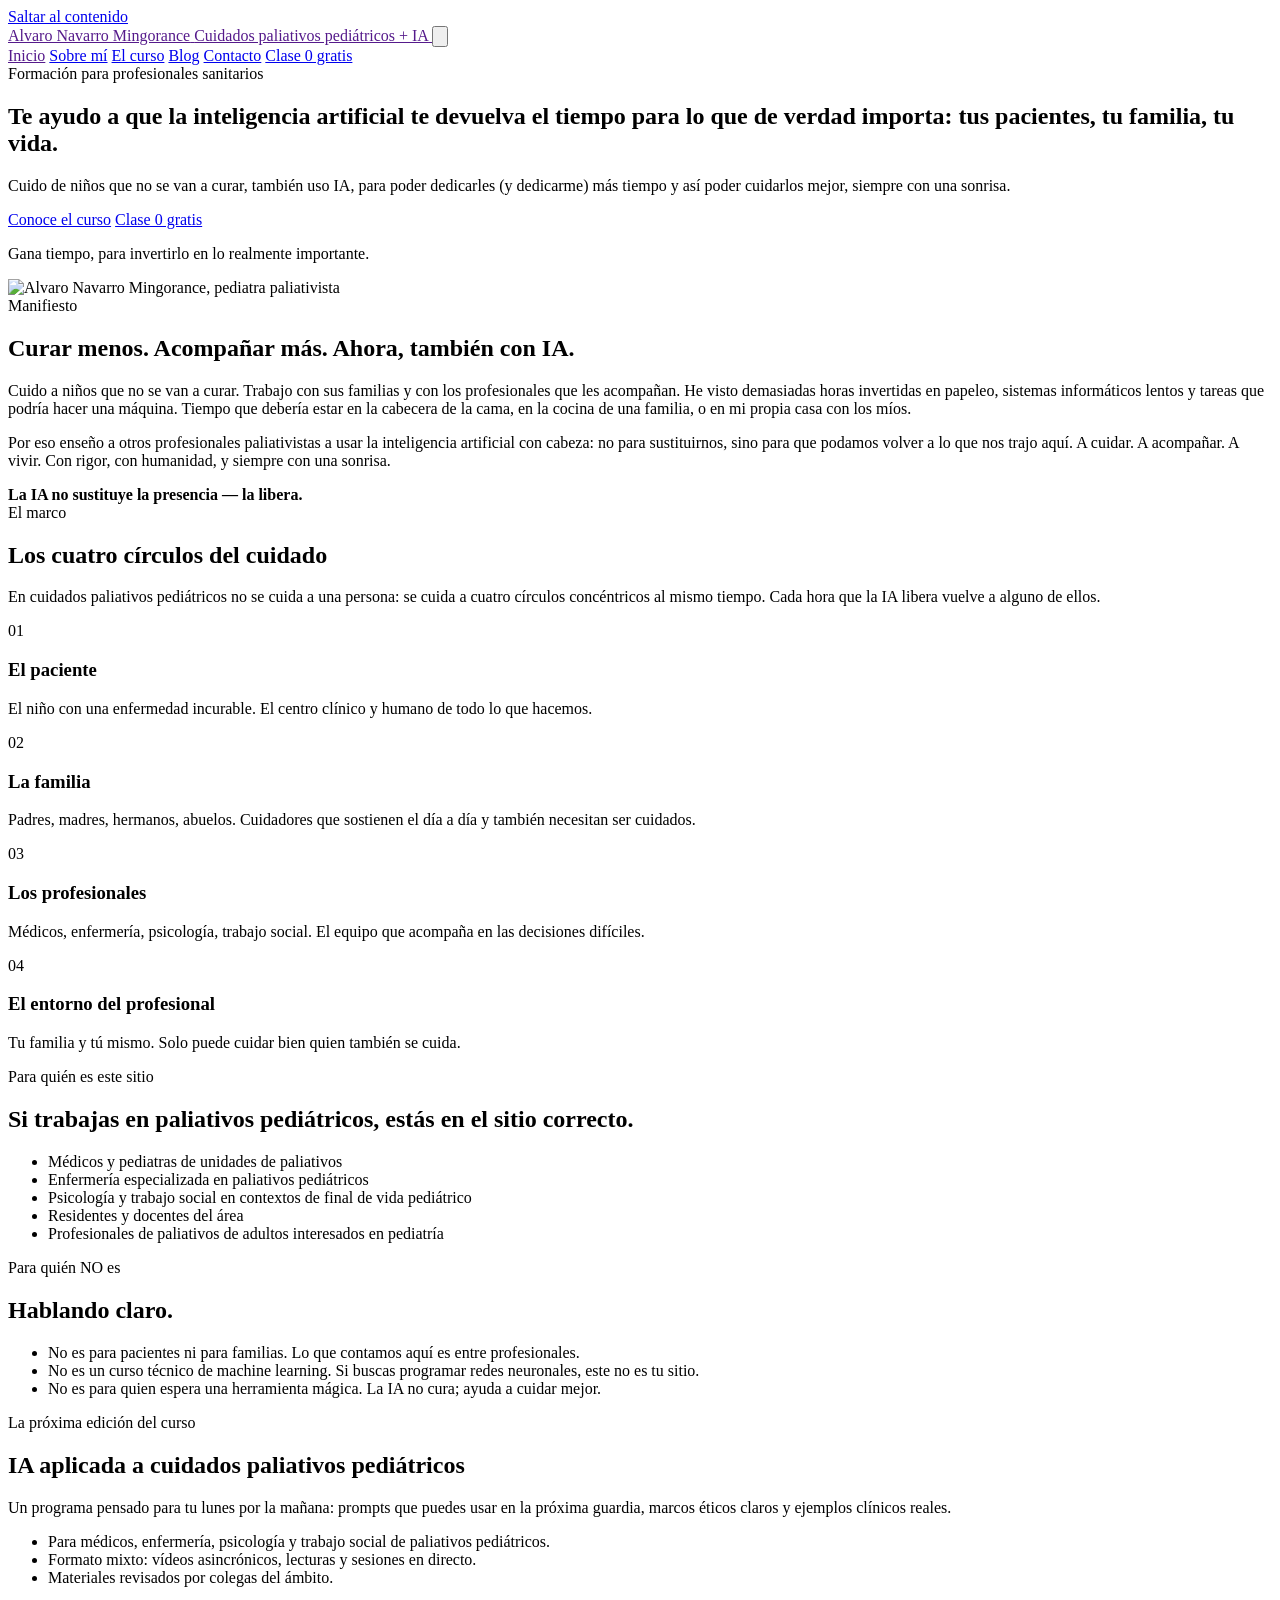
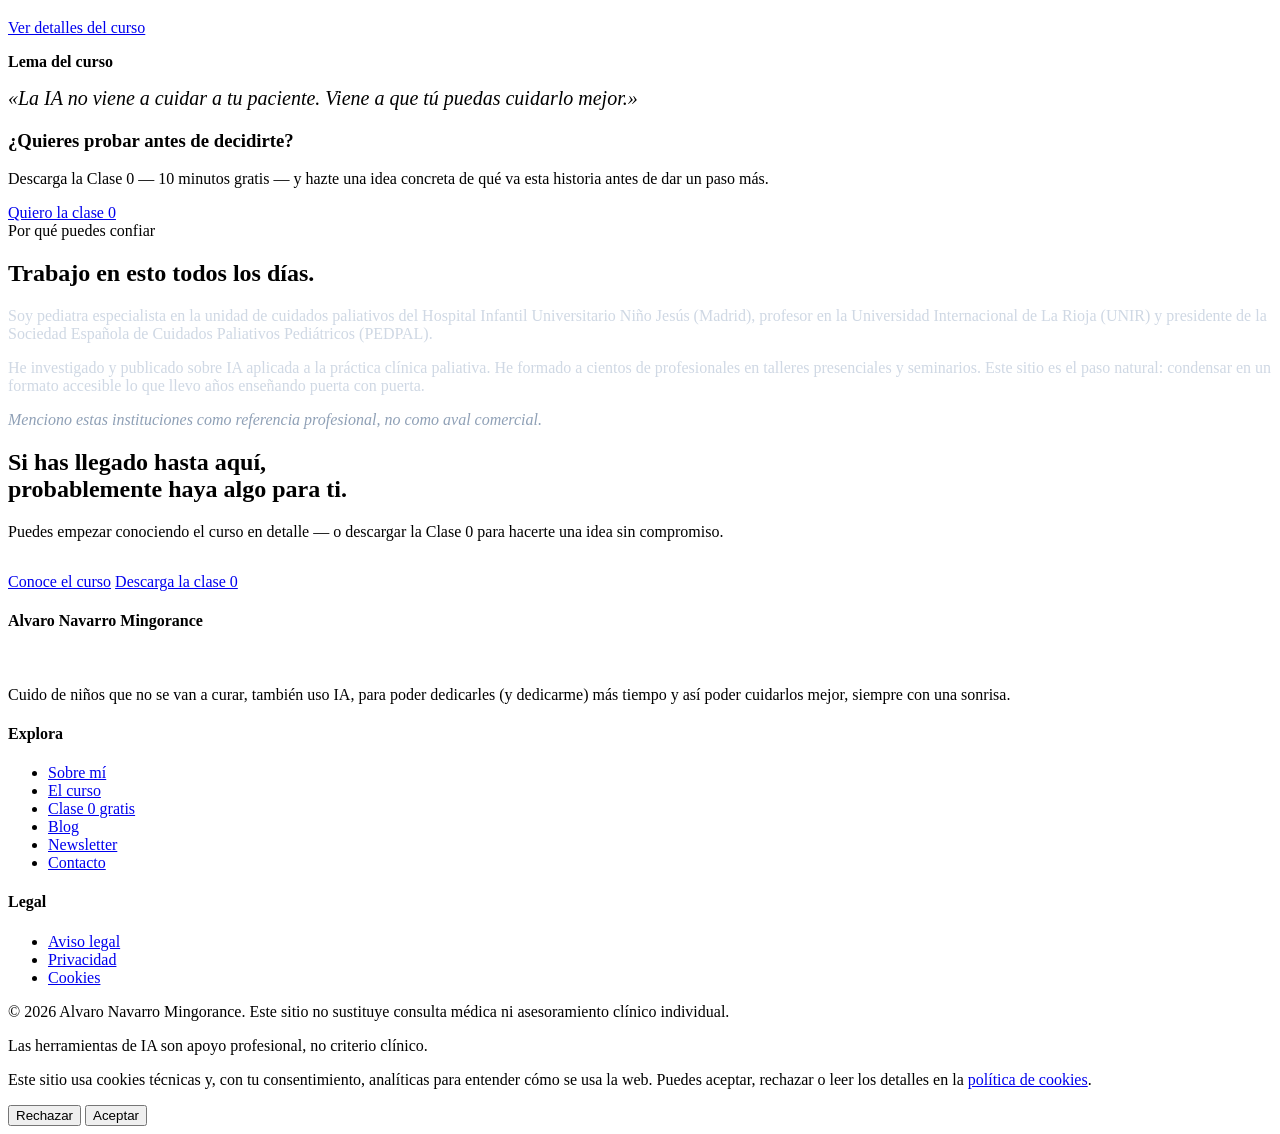
==== index.html @ 29ce5a39 "fix: justify text and align icon-list in methodology section" ====
<!DOCTYPE html>
<html lang="es">
<head>
  <meta charset="UTF-8">
  <base href="/alvaronavarromingorance/">
  <meta name="viewport" content="width=device-width, initial-scale=1">
  <meta name="description" content="Formación en inteligencia artificial para profesionales de cuidados paliativos pediátricos. Alvaro Navarro Mingorance — pediatra paliativista.">
  <meta name="author" content="Alvaro Navarro Mingorance">
  <meta name="robots" content="index, follow">
  <title>Alvaro Navarro Mingorance — IA en cuidados paliativos pediátricos</title>

  <!-- Open Graph -->
  <meta property="og:type" content="website">
  <meta property="og:locale" content="es_ES">
  <meta property="og:title" content="Alvaro Navarro Mingorance — IA en cuidados paliativos pediátricos">
  <meta property="og:description" content="Te ayudo a que la IA te devuelva el tiempo para lo que de verdad importa: tus pacientes, tu familia, tu vida.">
  <meta property="og:url" content="https://alvaronavarromingorance.com/">
  <meta property="og:image" content="https://alvaronavarromingorance.com/assets/img/alvaro.png">
  <meta name="twitter:card" content="summary_large_image">

  <link rel="preconnect" href="https://fonts.googleapis.com">
  <link rel="preconnect" href="https://fonts.gstatic.com" crossorigin>
  <link rel="stylesheet" href="https://fonts.googleapis.com/css2?family=Inter:wght@400;500;600;700;800&display=swap">
  <link rel="stylesheet" href="assets/css/main.css">
  <link rel="icon" type="image/png" href="assets/img/alvaro.png">

  <!-- JSON-LD Person -->
  <script type="application/ld+json">
  {
    "@context": "https://schema.org",
    "@type": "Person",
    "name": "Alvaro Navarro Mingorance",
    "jobTitle": "Pediatra especialista en cuidados paliativos pediátricos",
    "url": "https://alvaronavarromingorance.com/",
    "image": "https://alvaronavarromingorance.com/assets/img/alvaro.png",
    "description": "Pediatra paliativista, docente y divulgador sobre inteligencia artificial aplicada a cuidados paliativos pediátricos.",
    "sameAs": []
  }
  </script>
</head>
<body>

<!-- HEADER -->
<header class="site-header">
  <a class="skip-link" href="#main">Saltar al contenido</a>
  <div class="container">
    <a href="" class="brand" aria-label="Ir a la portada">
      <span class="brand-name">Alvaro Navarro Mingorance</span>
      <span class="brand-tag">Cuidados paliativos pediátricos + IA</span>
    </a>
    <button class="nav-toggle" aria-label="Abrir menú" aria-controls="nav" aria-expanded="false">
      <svg viewBox="0 0 24 24" fill="none" stroke="currentColor" stroke-width="2" aria-hidden="true"><line x1="3" y1="6" x2="21" y2="6"/><line x1="3" y1="12" x2="21" y2="12"/><line x1="3" y1="18" x2="21" y2="18"/></svg>
    </button>
    <nav class="nav" id="nav" data-open="false" aria-label="Principal">
      <a href="" aria-current="page">Inicio</a>
      <a href="sobre-alvaro/">Sobre mí</a>
      <a href="curso/">El curso</a>
      <a href="blog/">Blog</a>
      <a href="contacto/">Contacto</a>
      <a href="clase-0/" class="btn btn-accent">Clase 0 gratis</a>
    </nav>
  </div>
</header>

<main id="main">

  <!-- HERO -->
  <section class="hero">
    <div class="hero-bg" aria-hidden="true"></div>
    <div class="container">
      <div class="hero-grid">
        <div>
          <span class="eyebrow">Formación para profesionales sanitarios</span>
          <h1>Te ayudo a que la inteligencia artificial te devuelva el <span class="accent">tiempo</span> para lo que de verdad importa: tus pacientes, tu familia, tu vida.</h1>
          <p class="hero-lede">Cuido de niños que no se van a curar, también uso IA, para poder dedicarles (y dedicarme) más tiempo y así poder cuidarlos mejor, siempre con una sonrisa.</p>
          <div class="hero-ctas">
            <a href="curso/" class="btn btn-accent btn-lg">Conoce el curso</a>
            <a href="clase-0/" class="btn btn-ghost btn-lg">Clase 0 gratis</a>
          </div>
          <p class="hero-tagline">Gana tiempo, para invertirlo en lo realmente importante.</p>
        </div>
        <img src="assets/img/alvaro.png" alt="Alvaro Navarro Mingorance, pediatra paliativista" class="hero-photo" width="360" height="450">
      </div>
    </div>
  </section>

  <!-- MANIFIESTO -->
  <section class="section section-alt">
    <div class="container-narrow">
      <span class="eyebrow">Manifiesto</span>
      <h2 class="mb-5">Curar menos. Acompañar más. Ahora, también con IA.</h2>
      <p>Cuido a niños que no se van a curar. Trabajo con sus familias y con los profesionales que les acompañan. He visto demasiadas horas invertidas en papeleo, sistemas informáticos lentos y tareas que podría hacer una máquina. Tiempo que debería estar en la cabecera de la cama, en la cocina de una familia, o en mi propia casa con los míos.</p>
      <p>Por eso enseño a otros profesionales paliativistas a usar la inteligencia artificial con cabeza: no para sustituirnos, sino para que podamos volver a lo que nos trajo aquí. A cuidar. A acompañar. A vivir. Con rigor, con humanidad, y siempre con una sonrisa.</p>
      <div class="callout callout-accent">
        <strong>La IA no sustituye la presencia — la libera.</strong>
      </div>
    </div>
  </section>

  <!-- 4 CÍRCULOS -->
  <section class="section">
    <div class="container">
      <div class="max-text">
        <span class="eyebrow">El marco</span>
        <h2 class="mb-5">Los cuatro círculos del cuidado</h2>
        <p>En cuidados paliativos pediátricos no se cuida a una persona: se cuida a cuatro círculos concéntricos al mismo tiempo. Cada hora que la IA libera vuelve a alguno de ellos.</p>
      </div>
      <div class="circles">
        <article class="circle">
          <span class="circle-num">01</span>
          <h3>El paciente</h3>
          <p>El niño con una enfermedad incurable. El centro clínico y humano de todo lo que hacemos.</p>
        </article>
        <article class="circle">
          <span class="circle-num">02</span>
          <h3>La familia</h3>
          <p>Padres, madres, hermanos, abuelos. Cuidadores que sostienen el día a día y también necesitan ser cuidados.</p>
        </article>
        <article class="circle">
          <span class="circle-num">03</span>
          <h3>Los profesionales</h3>
          <p>Médicos, enfermería, psicología, trabajo social. El equipo que acompaña en las decisiones difíciles.</p>
        </article>
        <article class="circle">
          <span class="circle-num">04</span>
          <h3>El entorno del profesional</h3>
          <p>Tu familia y tú mismo. Solo puede cuidar bien quien también se cuida.</p>
        </article>
      </div>
    </div>
  </section>

  <!-- PARA QUIÉN -->
  <section class="section section-alt">
    <div class="container">
      <div class="grid grid-2">
        <div>
          <span class="eyebrow">Para quién es este sitio</span>
          <h2 class="mb-5">Si trabajas en paliativos pediátricos, estás en el sitio correcto.</h2>
          <ul class="check-list">
            <li>Médicos y pediatras de unidades de paliativos</li>
            <li>Enfermería especializada en paliativos pediátricos</li>
            <li>Psicología y trabajo social en contextos de final de vida pediátrico</li>
            <li>Residentes y docentes del área</li>
            <li>Profesionales de paliativos de adultos interesados en pediatría</li>
          </ul>
        </div>
        <div>
          <span class="eyebrow">Para quién NO es</span>
          <h2 class="mb-5">Hablando claro.</h2>
          <ul class="x-list">
            <li>No es para pacientes ni para familias. Lo que contamos aquí es entre profesionales.</li>
            <li>No es un curso técnico de machine learning. Si buscas programar redes neuronales, este no es tu sitio.</li>
            <li>No es para quien espera una herramienta mágica. La IA no cura; ayuda a cuidar mejor.</li>
          </ul>
        </div>
      </div>
    </div>
  </section>

  <!-- CURSO TEASER -->
  <section class="section">
    <div class="container">
      <div class="grid grid-2">
        <div>
          <span class="eyebrow">La próxima edición del curso</span>
          <h2>IA aplicada a cuidados paliativos pediátricos</h2>
          <p class="hero-lede mt-5">Un programa pensado para tu lunes por la mañana: prompts que puedes usar en la próxima guardia, marcos éticos claros y ejemplos clínicos reales.</p>
          <ul class="icon-list mt-5">
            <li>Para médicos, enfermería, psicología y trabajo social de paliativos pediátricos.</li>
            <li>Formato mixto: vídeos asincrónicos, lecturas y sesiones en directo.</li>
            <li>Materiales revisados por colegas del ámbito.</li>
          </ul>
          <div class="hero-ctas" style="margin-top: 2rem;">
            <a href="curso/" class="btn btn-primary btn-lg">Ver detalles del curso</a>
          </div>
        </div>
        <div>
          <div class="callout callout-accent">
            <p class="mb-0"><strong>Lema del curso</strong></p>
            <p style="font-size: 1.25rem; font-style: italic; color: var(--color-primary); margin-top: var(--space-3);">«La IA no viene a cuidar a tu paciente. Viene a que tú puedas cuidarlo mejor.»</p>
          </div>
          <div class="card" style="margin-top: var(--space-5);">
            <h3>¿Quieres probar antes de decidirte?</h3>
            <p>Descarga la Clase 0 — 10 minutos gratis — y hazte una idea concreta de qué va esta historia antes de dar un paso más.</p>
            <a href="clase-0/" class="btn btn-ghost">Quiero la clase 0</a>
          </div>
        </div>
      </div>
    </div>
  </section>

  <!-- POR QUÉ CONFIAR -->
  <section class="section section-primary">
    <div class="container-narrow">
      <span class="eyebrow" style="color: var(--color-accent);">Por qué puedes confiar</span>
      <h2 class="mb-5">Trabajo en esto todos los días.</h2>
      <p style="color: #CFD8E4; font-size: var(--fs-lg);">Soy pediatra especialista en la unidad de cuidados paliativos del Hospital Infantil Universitario Niño Jesús (Madrid), profesor en la Universidad Internacional de La Rioja (UNIR) y presidente de la Sociedad Española de Cuidados Paliativos Pediátricos (PEDPAL).</p>
      <p style="color: #CFD8E4;">He investigado y publicado sobre IA aplicada a la práctica clínica paliativa. He formado a cientos de profesionales en talleres presenciales y seminarios. Este sitio es el paso natural: condensar en un formato accesible lo que llevo años enseñando puerta con puerta.</p>
      <p style="color: #8FA0B6; font-size: var(--fs-sm); font-style: italic;">Menciono estas instituciones como referencia profesional, no como aval comercial.</p>
    </div>
  </section>

  <!-- CTA FINAL -->
  <section class="section">
    <div class="container-narrow text-center">
      <h2 class="mb-5">Si has llegado hasta aquí,<br>probablemente haya algo para ti.</h2>
      <p class="hero-lede">Puedes empezar conociendo el curso en detalle — o descargar la Clase 0 para hacerte una idea sin compromiso.</p>
      <div class="hero-ctas" style="justify-content: center; margin-top: 2rem;">
        <a href="curso/" class="btn btn-accent btn-lg">Conoce el curso</a>
        <a href="clase-0/" class="btn btn-ghost btn-lg">Descarga la clase 0</a>
      </div>
    </div>
  </section>

</main>

<!-- FOOTER -->
<footer class="site-footer">
  <div class="container">
    <div>
      <h4>Alvaro Navarro Mingorance</h4>
      <div class="footer-identity">
        <img src="assets/img/alvaro.png" alt="" loading="lazy">
        <p>Cuido de niños que no se van a curar, también uso IA, para poder dedicarles (y dedicarme) más tiempo y así poder cuidarlos mejor, siempre con una sonrisa.</p>
      </div>
    </div>
    <div>
      <h4>Explora</h4>
      <ul>
        <li><a href="sobre-alvaro/">Sobre mí</a></li>
        <li><a href="curso/">El curso</a></li>
        <li><a href="clase-0/">Clase 0 gratis</a></li>
        <li><a href="blog/">Blog</a></li>
        <li><a href="newsletter/">Newsletter</a></li>
        <li><a href="contacto/">Contacto</a></li>
      </ul>
    </div>
    <div>
      <h4>Legal</h4>
      <ul>
        <li><a href="legal/aviso-legal/">Aviso legal</a></li>
        <li><a href="legal/privacidad/">Privacidad</a></li>
        <li><a href="legal/cookies/">Cookies</a></li>
      </ul>
    </div>
  </div>
  <div class="container footer-bottom">
    <p>© <span data-year>2026</span> Alvaro Navarro Mingorance. Este sitio no sustituye consulta médica ni asesoramiento clínico individual.</p>
    <p>Las herramientas de IA son apoyo profesional, no criterio clínico.</p>
  </div>
</footer>

<!-- COOKIE BANNER -->
<div class="cookie-banner" role="dialog" aria-label="Aviso de cookies">
  <div class="container">
    <p>Este sitio usa cookies técnicas y, con tu consentimiento, analíticas para entender cómo se usa la web. Puedes aceptar, rechazar o leer los detalles en la <a class="link-underline" href="legal/cookies/">política de cookies</a>.</p>
    <div class="cookie-actions">
      <button class="btn btn-ghost" data-cookie="reject">Rechazar</button>
      <button class="btn btn-primary" data-cookie="accept">Aceptar</button>
    </div>
  </div>
</div>

<script src="assets/js/main.js" defer></script>
</body>
</html>
---- assets/css/main.css ----
/* ==========================================================
   Alvaro Navarro Mingorance — sitio v1
   Estilo: Minimalista Tech · Paleta marca (azul profundo + naranja cálido)
   ========================================================== */

/* ---------- Reset básico ---------- */
*, *::before, *::after { box-sizing: border-box; }
html, body, h1, h2, h3, h4, h5, h6, p, ul, ol, li, figure, blockquote, dl, dd {
  margin: 0;
  padding: 0;
}
ul, ol { list-style: none; }
img, picture, svg { max-width: 100%; display: block; }
a { color: inherit; text-decoration: none; }
button { font: inherit; cursor: pointer; border: 0; background: none; }
input, textarea, select { font: inherit; }

/* ---------- Tokens de diseño ---------- */
:root {
  /* colores de marca */
  --color-primary: #1F3A5F;       /* azul profundo */
  --color-primary-dark: #132640;
  --color-primary-soft: #EAF1F8;
  --color-accent: #E8A317;        /* naranja cálido (CTAs) */
  --color-accent-dark: #C88A0E;
  --color-accent-soft: #FFF7E0;

  --color-bg: #FFFFFF;
  --color-bg-alt: #FAFAFA;
  --color-bg-warm: #F7F4EC;       /* crema (para bloques cálidos puntuales) */

  --color-text: #0A1A2F;          /* casi negro con tinte azul */
  --color-text-soft: #4A5568;
  --color-text-muted: #8A94A6;
  --color-border: #E4E7EC;
  --color-border-soft: #F0F2F6;

  --color-success: #2E7D32;
  --color-danger: #C62828;

  /* tipografía */
  --font-sans: 'Inter', -apple-system, BlinkMacSystemFont, 'Segoe UI', Roboto, 'Helvetica Neue', Arial, sans-serif;
  --font-mono: ui-monospace, 'SF Mono', Menlo, Monaco, 'Cascadia Mono', Consolas, monospace;

  /* escala tipográfica (modular) */
  --fs-xs:   0.8125rem;   /* 13 */
  --fs-sm:   0.9375rem;   /* 15 */
  --fs-base: 1.0625rem;   /* 17 */
  --fs-lg:   1.25rem;     /* 20 */
  --fs-xl:   1.5rem;      /* 24 */
  --fs-2xl:  2rem;        /* 32 */
  --fs-3xl:  2.75rem;     /* 44 */
  --fs-4xl:  3.5rem;      /* 56 */

  /* espaciado */
  --space-1: 0.25rem;
  --space-2: 0.5rem;
  --space-3: 0.75rem;
  --space-4: 1rem;
  --space-5: 1.5rem;
  --space-6: 2rem;
  --space-7: 3rem;
  --space-8: 4.5rem;
  --space-9: 6rem;

  /* layout */
  --container: 72rem;          /* 1152 */
  --container-narrow: 44rem;   /* 704 — para páginas de texto */
  --radius-sm: 4px;
  --radius: 8px;
  --radius-lg: 14px;

  /* sombras discretas */
  --shadow-sm: 0 1px 2px rgba(10,26,47,.04);
  --shadow: 0 4px 12px rgba(10,26,47,.06);
  --shadow-lg: 0 10px 30px rgba(10,26,47,.08);

  /* transiciones */
  --ease: cubic-bezier(0.4, 0, 0.2, 1);
  --dur: 180ms;
}

/* ---------- Base ---------- */
html { scroll-behavior: smooth; }
body {
  font-family: var(--font-sans);
  font-size: var(--fs-base);
  line-height: 1.65;
  color: var(--color-text);
  background: var(--color-bg);
  -webkit-font-smoothing: antialiased;
  -moz-osx-font-smoothing: grayscale;
  text-rendering: optimizeLegibility;
}

/* Headings */
h1, h2, h3, h4 {
  font-weight: 700;
  line-height: 1.15;
  letter-spacing: -0.02em;
  color: var(--color-text);
}
h1 { font-size: clamp(2.25rem, 5vw, var(--fs-4xl)); }
h2 { font-size: clamp(1.75rem, 3.5vw, var(--fs-3xl)); letter-spacing: -0.015em; }
h3 { font-size: var(--fs-xl); letter-spacing: -0.01em; }
h4 { font-size: var(--fs-lg); }

p { margin-bottom: var(--space-4); }
p:last-child { margin-bottom: 0; }

a.link-underline {
  color: var(--color-primary);
  text-decoration: underline;
  text-underline-offset: 3px;
  text-decoration-thickness: 1px;
  transition: color var(--dur) var(--ease);
}
a.link-underline:hover { color: var(--color-accent-dark); }

small, .muted { color: var(--color-text-muted); font-size: var(--fs-sm); }
strong { font-weight: 600; }

::selection { background: var(--color-accent-soft); color: var(--color-primary-dark); }

/* ---------- Layout ---------- */
.container {
  width: 100%;
  max-width: var(--container);
  margin: 0 auto;
  padding-inline: var(--space-5);
}
.container-narrow {
  max-width: var(--container-narrow);
  margin: 0 auto;
  padding-inline: var(--space-5);
}
.section {
  padding-block: clamp(3rem, 8vw, var(--space-9));
}
.section-alt { background: var(--color-bg-alt); }
.section-warm { background: var(--color-bg-warm); }
.section-primary {
  background: var(--color-primary);
  color: #fff;
}
.section-primary h1, .section-primary h2, .section-primary h3 { color: #fff; }

/* Grid helpers */
.grid { display: grid; gap: var(--space-6); }
.grid-2 { grid-template-columns: repeat(2, 1fr); }
.grid-3 { grid-template-columns: repeat(3, 1fr); }
.grid-4 { grid-template-columns: repeat(4, 1fr); }
@media (max-width: 720px) {
  .grid-2, .grid-3, .grid-4 { grid-template-columns: 1fr; }
}

/* Eyebrow */
.eyebrow {
  display: inline-block;
  font-size: var(--fs-xs);
  font-weight: 600;
  letter-spacing: 0.08em;
  text-transform: uppercase;
  color: var(--color-accent-dark);
  margin-bottom: var(--space-4);
}

/* ---------- Header ---------- */
.site-header {
  position: sticky;
  top: 0;
  z-index: 50;
  background: rgba(255,255,255,0.92);
  backdrop-filter: saturate(1.2) blur(10px);
  -webkit-backdrop-filter: saturate(1.2) blur(10px);
  border-bottom: 1px solid var(--color-border-soft);
}
.site-header .container {
  display: flex;
  align-items: center;
  justify-content: space-between;
  height: 72px;
}
.brand {
  display: flex;
  flex-direction: column;
  line-height: 1.1;
}
.brand-name {
  font-weight: 700;
  font-size: var(--fs-base);
  color: var(--color-primary);
  letter-spacing: -0.01em;
}
.brand-tag {
  font-size: var(--fs-xs);
  color: var(--color-text-muted);
  font-weight: 500;
  letter-spacing: 0.02em;
}
.nav {
  display: flex;
  align-items: center;
  gap: var(--space-6);
}
.nav a {
  font-size: var(--fs-sm);
  font-weight: 500;
  color: var(--color-text-soft);
  transition: color var(--dur) var(--ease);
}
.nav a:hover, .nav a[aria-current="page"] { color: var(--color-primary); }
.nav .btn-accent { color: #fff; }

.nav-toggle {
  display: none;
  width: 44px; height: 44px;
  align-items: center; justify-content: center;
  color: var(--color-primary);
}
.nav-toggle svg { width: 22px; height: 22px; }

@media (max-width: 860px) {
  .nav-toggle { display: inline-flex; }
  .nav {
    position: fixed;
    top: 72px; left: 0; right: 0;
    flex-direction: column;
    align-items: stretch;
    gap: 0;
    background: #fff;
    border-bottom: 1px solid var(--color-border);
    padding: var(--space-4) var(--space-5) var(--space-6);
    transform: translateY(-110%);
    transition: transform var(--dur) var(--ease);
    box-shadow: var(--shadow);
  }
  .nav[data-open="true"] { transform: translateY(0); }
  .nav a {
    padding-block: var(--space-4);
    border-bottom: 1px solid var(--color-border-soft);
    font-size: var(--fs-base);
  }
  .nav a:last-child { border-bottom: 0; }
  .nav .btn-accent {
    margin-top: var(--space-4);
    border-bottom: 0 !important;
    text-align: center;
  }
}

/* ---------- Buttons ---------- */
.btn {
  display: inline-flex;
  align-items: center;
  justify-content: center;
  gap: var(--space-2);
  padding: 0.8rem 1.35rem;
  border-radius: var(--radius);
  font-size: var(--fs-sm);
  font-weight: 600;
  letter-spacing: 0.01em;
  text-align: center;
  transition: transform var(--dur) var(--ease), background-color var(--dur) var(--ease), box-shadow var(--dur) var(--ease), color var(--dur) var(--ease);
  white-space: nowrap;
  border: 1px solid transparent;
}
.btn-accent {
  background: var(--color-accent);
  color: #1a1004;
  box-shadow: 0 1px 2px rgba(200,138,14,.2);
}
.btn-accent:hover { background: var(--color-accent-dark); color: #fff; transform: translateY(-1px); box-shadow: var(--shadow); }
.btn-primary {
  background: var(--color-primary);
  color: #fff;
}
.btn-primary:hover { background: var(--color-primary-dark); transform: translateY(-1px); }
.btn-ghost {
  background: transparent;
  color: var(--color-primary);
  border: 1px solid var(--color-border);
}
.btn-ghost:hover { border-color: var(--color-primary); background: var(--color-primary-soft); }
.btn-lg { padding: 1rem 1.75rem; font-size: var(--fs-base); }
.btn-block { width: 100%; }

/* ---------- Hero ---------- */
.hero {
  position: relative;
  padding-block: clamp(3.5rem, 8vw, var(--space-9));
  overflow: hidden;
}
.hero-bg {
  position: absolute;
  inset: 0;
  background:
    radial-gradient(ellipse at top right, rgba(232,163,23,0.06) 0%, transparent 60%),
    radial-gradient(ellipse at bottom left, rgba(31,58,95,0.05) 0%, transparent 55%);
  pointer-events: none;
}
.hero .container { position: relative; }
.hero-grid {
  display: grid;
  grid-template-columns: 1.4fr 1fr;
  gap: var(--space-8);
  align-items: center;
}
@media (max-width: 900px) { .hero-grid { grid-template-columns: 1fr; gap: var(--space-6); } }
.hero h1 {
  font-size: clamp(2rem, 4.5vw, 3.25rem);
  line-height: 1.1;
  margin-bottom: var(--space-5);
  letter-spacing: -0.025em;
}
.hero h1 .accent { color: var(--color-primary); }
.hero-lede {
  font-size: var(--fs-lg);
  color: var(--color-text-soft);
  max-width: 38rem;
  margin-bottom: var(--space-6);
}
.hero-ctas {
  display: flex;
  flex-wrap: wrap;
  gap: var(--space-3);
  margin-bottom: var(--space-5);
}
.hero-tagline {
  font-size: var(--fs-sm);
  color: var(--color-text-muted);
  font-style: italic;
  padding-left: var(--space-4);
  border-left: 3px solid var(--color-accent);
}
.hero-photo {
  justify-self: end;
  max-width: 360px;
  border-radius: var(--radius-lg);
  box-shadow: var(--shadow-lg);
  aspect-ratio: 4 / 5;
  object-fit: cover;
  background: var(--color-bg-alt);
}
@media (max-width: 900px) { .hero-photo { justify-self: center; max-width: 280px; } }

/* Hero para páginas internas (más corto) */
.hero-page {
  padding-block: clamp(2.5rem, 6vw, 5rem);
  border-bottom: 1px solid var(--color-border-soft);
}
.hero-page h1 {
  max-width: 42rem;
}
.hero-page .hero-lede {
  margin-bottom: 0;
}

/* ---------- Cards, callouts ---------- */
.card {
  background: #fff;
  border: 1px solid var(--color-border);
  border-radius: var(--radius);
  padding: var(--space-6);
  transition: box-shadow var(--dur) var(--ease), transform var(--dur) var(--ease);
}
.card:hover { box-shadow: var(--shadow); }
.card h3 { margin-bottom: var(--space-3); }

.callout {
  padding: var(--space-5) var(--space-6);
  border-left: 4px solid var(--color-primary);
  background: var(--color-primary-soft);
  border-radius: 0 var(--radius) var(--radius) 0;
  margin-block: var(--space-5);
}
.callout strong { color: var(--color-primary); }
.callout-accent { border-left-color: var(--color-accent); background: var(--color-accent-soft); }
.callout-accent strong { color: var(--color-accent-dark); }

/* Círculos del cuidado */
.circles {
  display: grid;
  grid-template-columns: repeat(4, 1fr);
  gap: var(--space-5);
  margin-top: var(--space-6);
}
@media (max-width: 820px) { .circles { grid-template-columns: repeat(2, 1fr); } }
@media (max-width: 480px) { .circles { grid-template-columns: 1fr; } }
.circle {
  background: #fff;
  border: 1px solid var(--color-border);
  border-radius: var(--radius);
  padding: var(--space-5);
  position: relative;
}
.circle::before {
  content: '';
  position: absolute;
  top: var(--space-5); right: var(--space-5);
  width: 32px; height: 32px;
  border: 2px solid var(--color-accent);
  border-radius: 50%;
  opacity: 0.35;
}
.circle-num {
  display: inline-block;
  font-size: var(--fs-xs);
  font-weight: 700;
  color: var(--color-accent-dark);
  letter-spacing: 0.1em;
  margin-bottom: var(--space-3);
}
.circle h3 {
  font-size: var(--fs-lg);
  margin-bottom: var(--space-3);
}
.circle p {
  font-size: var(--fs-sm);
  color: var(--color-text-soft);
}

/* Quote */
.quote {
  border-left: 3px solid var(--color-accent);
  padding-left: var(--space-5);
  font-style: italic;
  color: var(--color-text-soft);
  margin-block: var(--space-5);
}
.quote cite {
  display: block;
  margin-top: var(--space-3);
  font-size: var(--fs-sm);
  color: var(--color-text-muted);
  font-style: normal;
}

/* Lista con iconos */
.icon-list { display: grid; gap: var(--space-5); }
.icon-list li {
  display: grid;
  grid-template-columns: 20px 1fr;
  gap: var(--space-3);
  align-items: start;
  text-align: justify;
  text-justify: inter-word;
}
.icon-list li::before {
  content: '';
  width: 10px; height: 10px;
  border: 2px solid var(--color-accent);
  border-radius: 50%;
  margin-top: 8px;
  justify-self: center;
}

.check-list li { position: relative; padding-left: 1.75rem; margin-bottom: var(--space-3); }
.check-list li::before {
  content: '✓';
  position: absolute;
  left: 0;
  color: var(--color-success);
  font-weight: 700;
}
.x-list li { position: relative; padding-left: 1.75rem; margin-bottom: var(--space-3); color: var(--color-text-soft); }
.x-list li::before {
  content: '×';
  position: absolute;
  left: 0;
  color: var(--color-danger);
  font-weight: 700;
  font-size: 1.15em;
  line-height: 1.2;
}

/* ---------- Forms ---------- */
.form {
  display: grid;
  gap: var(--space-4);
  max-width: 32rem;
}
.form-row {
  display: grid;
  gap: var(--space-2);
}
.form label {
  font-size: var(--fs-sm);
  font-weight: 500;
  color: var(--color-text-soft);
}
.form input[type="text"],
.form input[type="email"],
.form input[type="tel"],
.form select,
.form textarea {
  width: 100%;
  padding: 0.7rem 0.85rem;
  border: 1px solid var(--color-border);
  border-radius: var(--radius);
  background: #fff;
  color: var(--color-text);
  transition: border-color var(--dur) var(--ease), box-shadow var(--dur) var(--ease);
}
.form input:focus, .form select:focus, .form textarea:focus {
  outline: 0;
  border-color: var(--color-primary);
  box-shadow: 0 0 0 3px rgba(31,58,95,0.12);
}
.form textarea { min-height: 120px; resize: vertical; }
.form .consent {
  display: grid;
  grid-template-columns: 20px 1fr;
  gap: var(--space-3);
  align-items: flex-start;
  font-size: var(--fs-sm);
  color: var(--color-text-soft);
  line-height: 1.5;
}
.form .consent input { margin-top: 4px; }
.form-note {
  font-size: var(--fs-xs);
  color: var(--color-text-muted);
}

/* Placeholder panel (coming soon) */
.soon-panel {
  border: 2px dashed var(--color-border);
  border-radius: var(--radius);
  padding: var(--space-7);
  text-align: center;
  background: var(--color-bg-alt);
}
.soon-panel h3 { color: var(--color-primary); margin-bottom: var(--space-3); }

/* ---------- Footer ---------- */
.site-footer {
  background: #0B1A2E;
  color: #CFD8E4;
  padding-block: var(--space-8);
  font-size: var(--fs-sm);
}
.site-footer .container {
  display: grid;
  grid-template-columns: 1.4fr 1fr 1fr;
  gap: var(--space-7);
}
@media (max-width: 780px) { .site-footer .container { grid-template-columns: 1fr; gap: var(--space-6); } }
.site-footer h4 {
  color: #fff;
  font-size: var(--fs-sm);
  letter-spacing: 0.06em;
  text-transform: uppercase;
  margin-bottom: var(--space-4);
  font-weight: 600;
}
.site-footer a {
  color: #CFD8E4;
  transition: color var(--dur) var(--ease);
}
.site-footer a:hover { color: var(--color-accent); }
.site-footer ul li { padding-block: var(--space-1); }
.footer-identity {
  display: grid;
  grid-template-columns: 72px 1fr;
  gap: var(--space-4);
  align-items: start;
}
.footer-identity img {
  width: 72px; height: 72px;
  border-radius: 50%;
  object-fit: cover;
}
.footer-identity p {
  font-size: var(--fs-sm);
  color: #8FA0B6;
  line-height: 1.5;
}
.footer-bottom {
  border-top: 1px solid rgba(255,255,255,0.08);
  margin-top: var(--space-7);
  padding-top: var(--space-5);
  font-size: var(--fs-xs);
  color: #6B7A91;
  display: flex;
  flex-wrap: wrap;
  justify-content: space-between;
  gap: var(--space-3);
}
.footer-bottom p { margin: 0; }

/* ---------- Cookie banner ---------- */
.cookie-banner {
  position: fixed;
  bottom: 0; left: 0; right: 0;
  z-index: 100;
  background: #fff;
  border-top: 1px solid var(--color-border);
  padding: var(--space-5);
  box-shadow: 0 -4px 20px rgba(10,26,47,0.08);
  display: none;
}
.cookie-banner[data-visible="true"] { display: block; }
.cookie-banner .container {
  display: grid;
  grid-template-columns: 1fr auto;
  gap: var(--space-5);
  align-items: center;
}
@media (max-width: 720px) { .cookie-banner .container { grid-template-columns: 1fr; } }
.cookie-banner p { margin: 0; font-size: var(--fs-sm); color: var(--color-text-soft); }
.cookie-actions {
  display: flex;
  gap: var(--space-3);
  flex-wrap: wrap;
}

/* ---------- Utilities ---------- */
.text-center { text-align: center; }
.max-text { max-width: 40rem; }
.mt-0 { margin-top: 0; }
.mt-3 { margin-top: var(--space-3); }
.mt-5 { margin-top: var(--space-5); }
.mb-0 { margin-bottom: 0; }
.mb-5 { margin-bottom: var(--space-5); }

/* Animaciones sutiles */
@media (prefers-reduced-motion: no-preference) {
  .fade-up {
    opacity: 0;
    transform: translateY(12px);
    transition: opacity 500ms var(--ease), transform 500ms var(--ease);
  }
  .fade-up.is-visible { opacity: 1; transform: none; }
}

/* Link de salto accesible */
.skip-link {
  position: absolute;
  top: -100px;
  left: 0;
  background: var(--color-primary);
  color: #fff;
  padding: var(--space-3) var(--space-5);
  z-index: 1000;
}
.skip-link:focus { top: 0; }

/* Blog index */
.post-list { display: grid; gap: var(--space-5); }
.post-card {
  padding: var(--space-6);
  border: 1px solid var(--color-border);
  border-radius: var(--radius);
  transition: border-color var(--dur) var(--ease), box-shadow var(--dur) var(--ease);
}
.post-card:hover { border-color: var(--color-primary); box-shadow: var(--shadow); }
.post-meta {
  display: flex;
  gap: var(--space-4);
  font-size: var(--fs-xs);
  color: var(--color-text-muted);
  margin-bottom: var(--space-3);
  letter-spacing: 0.02em;
}
.post-meta .pillar { color: var(--color-accent-dark); font-weight: 600; text-transform: uppercase; }

/* Temario / módulos */
.modules { display: grid; gap: var(--space-4); }
.module {
  display: grid;
  grid-template-columns: 64px 1fr;
  gap: var(--space-5);
  padding: var(--space-5);
  border: 1px solid var(--color-border);
  border-radius: var(--radius);
  background: #fff;
}
.module-num {
  font-size: var(--fs-2xl);
  font-weight: 700;
  color: var(--color-accent);
  line-height: 1;
}
.module h3 { font-size: var(--fs-lg); margin-bottom: var(--space-2); }
.module p { font-size: var(--fs-sm); color: var(--color-text-soft); }

/* FAQ */
.faq-list { display: grid; gap: var(--space-2); }
details.faq {
  border: 1px solid var(--color-border);
  border-radius: var(--radius);
  background: #fff;
  padding: var(--space-4) var(--space-5);
  transition: border-color var(--dur) var(--ease);
}
details.faq[open] { border-color: var(--color-primary); }
details.faq summary {
  cursor: pointer;
  font-weight: 600;
  color: var(--color-primary);
  list-style: none;
  padding-right: var(--space-5);
  position: relative;
}
details.faq summary::-webkit-details-marker { display: none; }
details.faq summary::after {
  content: '+';
  position: absolute;
  right: 0; top: 50%;
  transform: translateY(-50%);
  font-size: 1.5rem;
  color: var(--color-accent);
  font-weight: 400;
}
details.faq[open] summary::after { content: '−'; }
details.faq p { margin-top: var(--space-3); color: var(--color-text-soft); }

/* Tabla simple */
.table {
  width: 100%;
  border-collapse: collapse;
  font-size: var(--fs-sm);
}
.table th, .table td {
  text-align: left;
  padding: var(--space-3) var(--space-4);
  border-bottom: 1px solid var(--color-border);
}
.table th {
  background: var(--color-bg-alt);
  font-weight: 600;
  color: var(--color-primary);
  font-size: var(--fs-xs);
  letter-spacing: 0.04em;
  text-transform: uppercase;
}
.table tr:last-child td { border-bottom: 0; }

/* Anchor offset para sticky header */
section[id], h2[id] { scroll-margin-top: 96px; }

/* Subtle separator */
.hr {
  border: 0;
  border-top: 1px solid var(--color-border);
  margin-block: var(--space-7);
}

/* Page-head badge */
.badge {
  display: inline-block;
  padding: 0.25rem 0.65rem;
  font-size: var(--fs-xs);
  font-weight: 600;
  letter-spacing: 0.02em;
  border-radius: 100px;
  background: var(--color-accent-soft);
  color: var(--color-accent-dark);
}
.badge-ghost {
  background: var(--color-primary-soft);
  color: var(--color-primary);
}

/* Hero compacto para páginas interiores */
.hero-compact {
  padding-block: clamp(2.5rem, 6vw, 4.5rem);
  border-bottom: 1px solid var(--color-border-soft);
}
.hero-compact h1 {
  font-size: clamp(1.85rem, 4vw, 2.75rem);
  max-width: 42rem;
  margin-bottom: var(--space-5);
}
.hero-compact h1 .accent { color: var(--color-primary); }
.hero-compact .hero-lede {
  max-width: 46rem;
  margin-bottom: 0;
}

/* Tag list para filtros de blog */
.tag-list {
  display: flex;
  flex-wrap: wrap;
  gap: var(--space-3);
  margin-top: var(--space-4);
}
.tag {
  display: inline-flex;
  align-items: center;
  padding: 0.4rem 0.85rem;
  border-radius: 100px;
  background: var(--color-primary-soft);
  color: var(--color-primary);
  font-size: var(--fs-sm);
  font-weight: 500;
  letter-spacing: 0.01em;
}
.tag-sm {
  font-size: var(--fs-xs);
  padding: 0.2rem 0.6rem;
  text-transform: uppercase;
  letter-spacing: 0.06em;
  font-weight: 600;
  color: var(--color-accent-dark);
  background: var(--color-accent-soft);
}

/* Callout de aviso (warning) — para avisos sanitarios */
.callout-warning {
  border-left-color: var(--color-danger);
  background: #FFF5F3;
}
.callout-warning strong { color: var(--color-danger); }

/* Contenido legal (tipografía densa y jerarquía de headings H2/H3) */
.legal-content h2 {
  font-size: var(--fs-xl);
  margin-top: var(--space-8);
  margin-bottom: var(--space-4);
  color: var(--color-primary);
}
.legal-content h2:first-child { margin-top: 0; }
.legal-content h3 {
  font-size: var(--fs-lg);
  margin-top: var(--space-6);
  margin-bottom: var(--space-3);
  color: var(--color-primary);
}
.legal-content p { margin-bottom: var(--space-4); }
.legal-content ul { margin-bottom: var(--space-5); }
.legal-content code {
  font-family: var(--font-mono);
  font-size: 0.9em;
  padding: 0.1rem 0.35rem;
  border-radius: var(--radius-sm);
  background: var(--color-bg-alt);
  color: var(--color-primary);
  border: 1px solid var(--color-border-soft);
}

/* Tabla de datos (más densa que .table, para páginas legales) */
.data-table {
  width: 100%;
  border-collapse: collapse;
  font-size: var(--fs-sm);
  margin-block: var(--space-5);
  border: 1px solid var(--color-border);
  border-radius: var(--radius);
  overflow: hidden;
}
.data-table th, .data-table td {
  text-align: left;
  padding: var(--space-3) var(--space-4);
  border-bottom: 1px solid var(--color-border);
  vertical-align: top;
}
.data-table th {
  background: var(--color-bg-alt);
  font-weight: 600;
  color: var(--color-primary);
  font-size: var(--fs-xs);
  letter-spacing: 0.04em;
  text-transform: uppercase;
}
.data-table tr:last-child td { border-bottom: 0; }
@media (max-width: 720px) {
  .data-table { display: block; overflow-x: auto; }
}

/* Imprimir legal */
@media print {
  .site-header, .site-footer, .cookie-banner { display: none !important; }
  body { color: #000; }
}
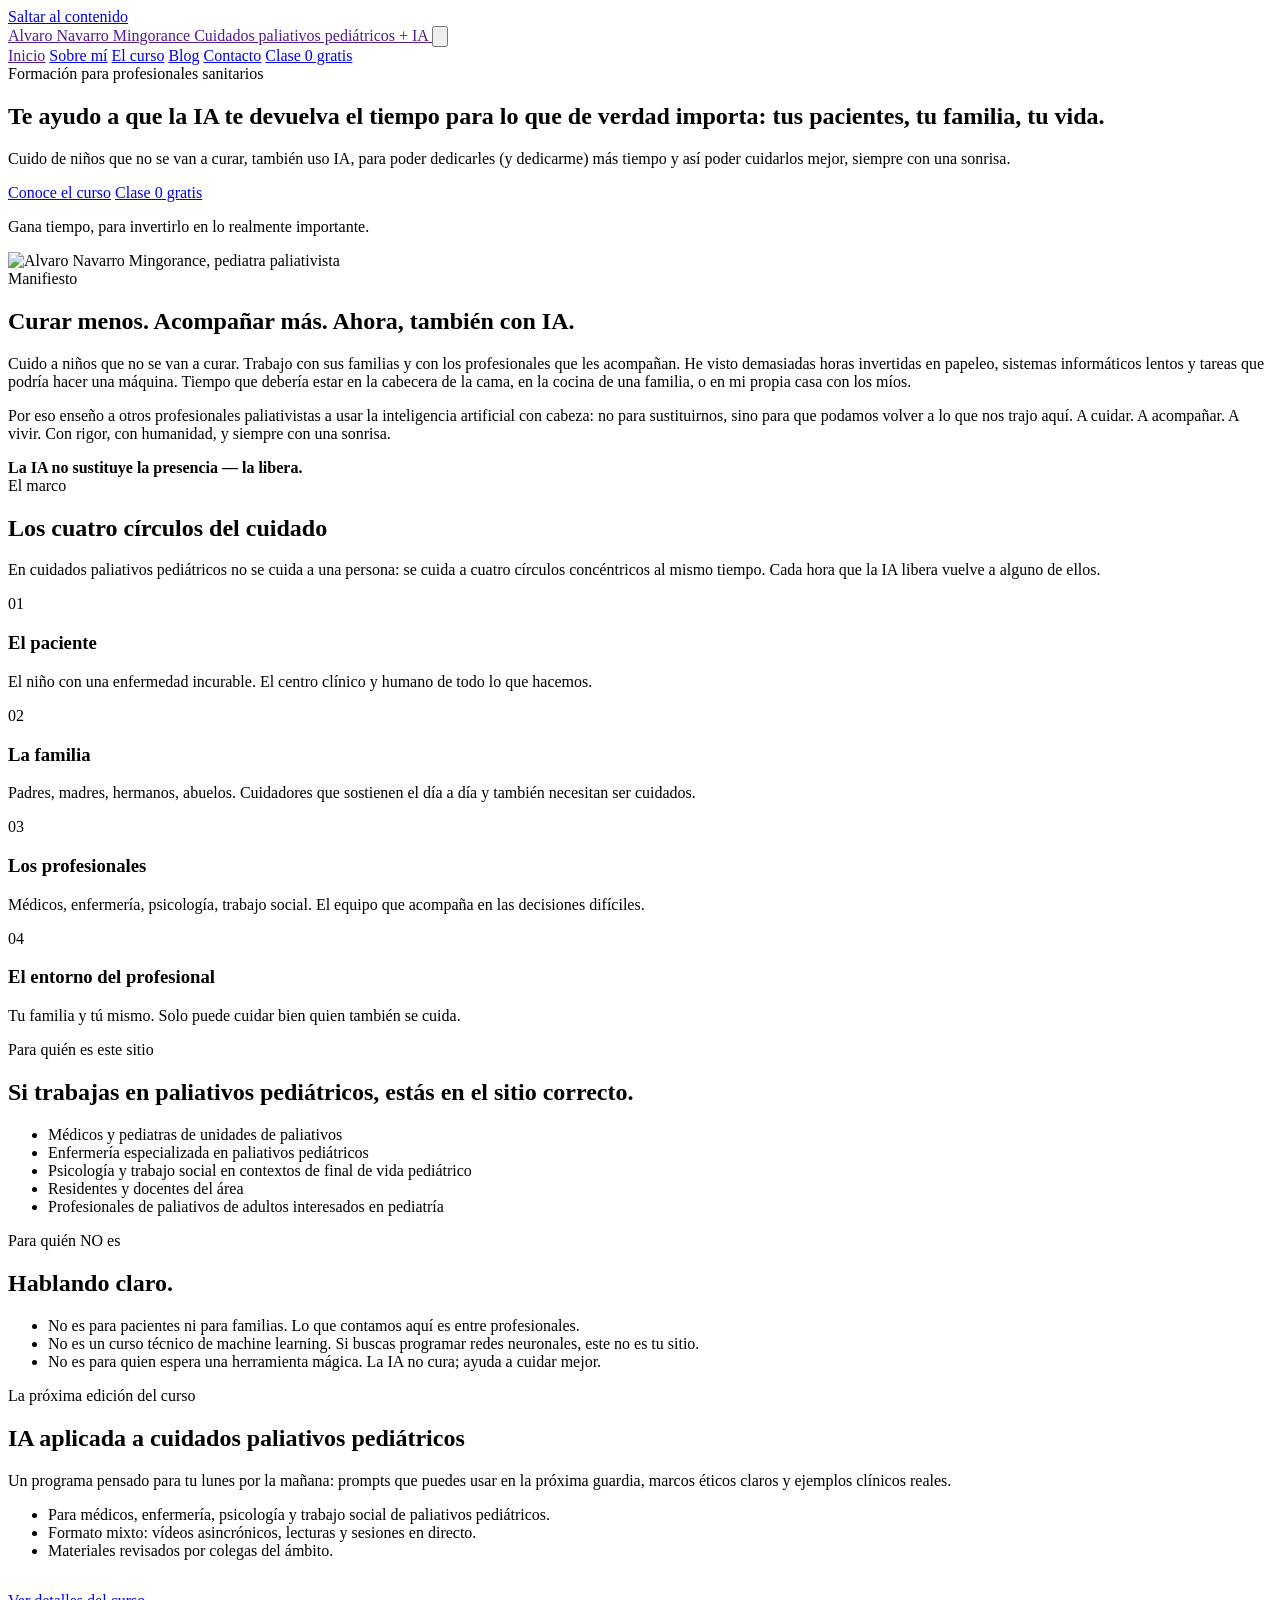
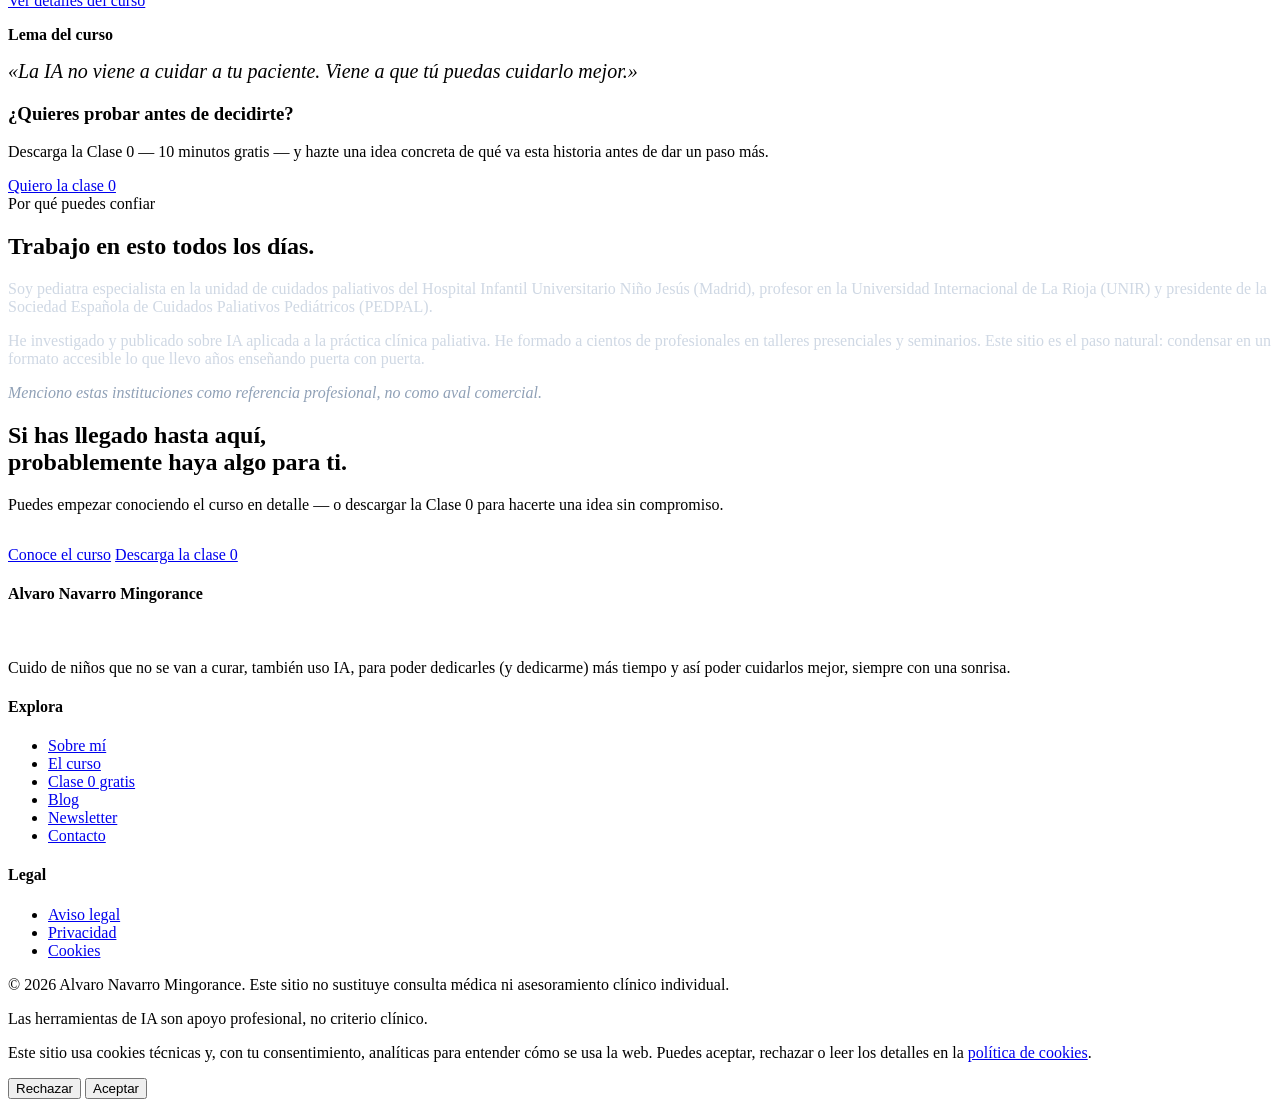
==== commit 9087c430: "update: index.html text changes" ====
--- a/index.html
+++ b/index.html
@@ -1,10 +1,12 @@
 <!DOCTYPE html>
 <html lang="es">
+
 <head>
   <meta charset="UTF-8">
-  <base href="/alvaronavarromingorance/">
+  <base href="/alvaronavarromingorance.com/">
   <meta name="viewport" content="width=device-width, initial-scale=1">
-  <meta name="description" content="Formación en inteligencia artificial para profesionales de cuidados paliativos pediátricos. Alvaro Navarro Mingorance — pediatra paliativista.">
+  <meta name="description"
+    content="Formación en inteligencia artificial para profesionales de cuidados paliativos pediátricos. Alvaro Navarro Mingorance — pediatra paliativista.">
   <meta name="author" content="Alvaro Navarro Mingorance">
   <meta name="robots" content="index, follow">
   <title>Alvaro Navarro Mingorance — IA en cuidados paliativos pediátricos</title>
@@ -13,7 +15,8 @@
   <meta property="og:type" content="website">
   <meta property="og:locale" content="es_ES">
   <meta property="og:title" content="Alvaro Navarro Mingorance — IA en cuidados paliativos pediátricos">
-  <meta property="og:description" content="Te ayudo a que la IA te devuelva el tiempo para lo que de verdad importa: tus pacientes, tu familia, tu vida.">
+  <meta property="og:description"
+    content="Te ayudo a que la IA te devuelva el tiempo para lo que de verdad importa: tus pacientes, tu familia, tu vida.">
   <meta property="og:url" content="https://alvaronavarromingorance.com/">
   <meta property="og:image" content="https://alvaronavarromingorance.com/assets/img/alvaro.png">
   <meta name="twitter:card" content="summary_large_image">
@@ -38,230 +41,261 @@
   }
   </script>
 </head>
+
 <body>
 
-<!-- HEADER -->
-<header class="site-header">
-  <a class="skip-link" href="#main">Saltar al contenido</a>
-  <div class="container">
-    <a href="" class="brand" aria-label="Ir a la portada">
-      <span class="brand-name">Alvaro Navarro Mingorance</span>
-      <span class="brand-tag">Cuidados paliativos pediátricos + IA</span>
-    </a>
-    <button class="nav-toggle" aria-label="Abrir menú" aria-controls="nav" aria-expanded="false">
-      <svg viewBox="0 0 24 24" fill="none" stroke="currentColor" stroke-width="2" aria-hidden="true"><line x1="3" y1="6" x2="21" y2="6"/><line x1="3" y1="12" x2="21" y2="12"/><line x1="3" y1="18" x2="21" y2="18"/></svg>
-    </button>
-    <nav class="nav" id="nav" data-open="false" aria-label="Principal">
-      <a href="" aria-current="page">Inicio</a>
-      <a href="sobre-alvaro/">Sobre mí</a>
-      <a href="curso/">El curso</a>
-      <a href="blog/">Blog</a>
-      <a href="contacto/">Contacto</a>
-      <a href="clase-0/" class="btn btn-accent">Clase 0 gratis</a>
-    </nav>
-  </div>
-</header>
-
-<main id="main">
-
-  <!-- HERO -->
-  <section class="hero">
-    <div class="hero-bg" aria-hidden="true"></div>
+  <!-- HEADER -->
+  <header class="site-header">
+    <a class="skip-link" href="#main">Saltar al contenido</a>
     <div class="container">
-      <div class="hero-grid">
-        <div>
-          <span class="eyebrow">Formación para profesionales sanitarios</span>
-          <h1>Te ayudo a que la inteligencia artificial te devuelva el <span class="accent">tiempo</span> para lo que de verdad importa: tus pacientes, tu familia, tu vida.</h1>
-          <p class="hero-lede">Cuido de niños que no se van a curar, también uso IA, para poder dedicarles (y dedicarme) más tiempo y así poder cuidarlos mejor, siempre con una sonrisa.</p>
-          <div class="hero-ctas">
-            <a href="curso/" class="btn btn-accent btn-lg">Conoce el curso</a>
-            <a href="clase-0/" class="btn btn-ghost btn-lg">Clase 0 gratis</a>
-          </div>
-          <p class="hero-tagline">Gana tiempo, para invertirlo en lo realmente importante.</p>
-        </div>
-        <img src="assets/img/alvaro.png" alt="Alvaro Navarro Mingorance, pediatra paliativista" class="hero-photo" width="360" height="450">
-      </div>
+      <a href="" class="brand" aria-label="Ir a la portada">
+        <span class="brand-name">Alvaro Navarro Mingorance</span>
+        <span class="brand-tag">Cuidados paliativos pediátricos + IA</span>
+      </a>
+      <button class="nav-toggle" aria-label="Abrir menú" aria-controls="nav" aria-expanded="false">
+        <svg viewBox="0 0 24 24" fill="none" stroke="currentColor" stroke-width="2" aria-hidden="true">
+          <line x1="3" y1="6" x2="21" y2="6" />
+          <line x1="3" y1="12" x2="21" y2="12" />
+          <line x1="3" y1="18" x2="21" y2="18" />
+        </svg>
+      </button>
+      <nav class="nav" id="nav" data-open="false" aria-label="Principal">
+        <a href="" aria-current="page">Inicio</a>
+        <a href="sobre-alvaro/">Sobre mí</a>
+        <a href="curso/">El curso</a>
+        <a href="blog/">Blog</a>
+        <a href="contacto/">Contacto</a>
+        <a href="clase-0/" class="btn btn-accent">Clase 0 gratis</a>
+      </nav>
     </div>
-  </section>
-
-  <!-- MANIFIESTO -->
-  <section class="section section-alt">
-    <div class="container-narrow">
-      <span class="eyebrow">Manifiesto</span>
-      <h2 class="mb-5">Curar menos. Acompañar más. Ahora, también con IA.</h2>
-      <p>Cuido a niños que no se van a curar. Trabajo con sus familias y con los profesionales que les acompañan. He visto demasiadas horas invertidas en papeleo, sistemas informáticos lentos y tareas que podría hacer una máquina. Tiempo que debería estar en la cabecera de la cama, en la cocina de una familia, o en mi propia casa con los míos.</p>
-      <p>Por eso enseño a otros profesionales paliativistas a usar la inteligencia artificial con cabeza: no para sustituirnos, sino para que podamos volver a lo que nos trajo aquí. A cuidar. A acompañar. A vivir. Con rigor, con humanidad, y siempre con una sonrisa.</p>
-      <div class="callout callout-accent">
-        <strong>La IA no sustituye la presencia — la libera.</strong>
+  </header>
+
+  <main id="main">
+
+    <!-- HERO -->
+    <section class="hero">
+      <div class="hero-bg" aria-hidden="true"></div>
+      <div class="container">
+        <div class="hero-grid">
+          <div>
+            <span class="eyebrow">Formación para profesionales sanitarios</span>
+            <h1>Te ayudo a que la IA te devuelva el <span class="accent">tiempo</span> para lo que de verdad importa:
+              tus pacientes, tu familia, tu vida.</h1>
+            <p class="hero-lede">Cuido de niños que no se van a curar, también uso IA, para poder dedicarles (y
+              dedicarme) más tiempo y así poder cuidarlos mejor, siempre con una sonrisa.</p>
+            <div class="hero-ctas">
+              <a href="curso/" class="btn btn-accent btn-lg">Conoce el curso</a>
+              <a href="clase-0/" class="btn btn-ghost btn-lg">Clase 0 gratis</a>
+            </div>
+            <p class="hero-tagline">Gana tiempo, para invertirlo en lo realmente importante.</p>
+          </div>
+          <img src="assets/img/alvaro.png" alt="Alvaro Navarro Mingorance, pediatra paliativista" class="hero-photo"
+            width="360" height="450">
+        </div>
+      </div>
+    </section>
+
+    <!-- MANIFIESTO -->
+    <section class="section section-alt">
+      <div class="container-narrow">
+        <span class="eyebrow">Manifiesto</span>
+        <h2 class="mb-5">Curar menos. Acompañar más. Ahora, también con IA.</h2>
+        <p>Cuido a niños que no se van a curar. Trabajo con sus familias y con los profesionales que les acompañan. He
+          visto demasiadas horas invertidas en papeleo, sistemas informáticos lentos y tareas que podría hacer una
+          máquina. Tiempo que debería estar en la cabecera de la cama, en la cocina de una familia, o en mi propia casa
+          con los míos.</p>
+        <p>Por eso enseño a otros profesionales paliativistas a usar la inteligencia artificial con cabeza: no para
+          sustituirnos, sino para que podamos volver a lo que nos trajo aquí. A cuidar. A acompañar. A vivir. Con rigor,
+          con humanidad, y siempre con una sonrisa.</p>
+        <div class="callout callout-accent">
+          <strong>La IA no sustituye la presencia — la libera.</strong>
+        </div>
+      </div>
+    </section>
+
+    <!-- 4 CÍRCULOS -->
+    <section class="section">
+      <div class="container">
+        <div class="max-text">
+          <span class="eyebrow">El marco</span>
+          <h2 class="mb-5">Los cuatro círculos del cuidado</h2>
+          <p>En cuidados paliativos pediátricos no se cuida a una persona: se cuida a cuatro círculos concéntricos al
+            mismo tiempo. Cada hora que la IA libera vuelve a alguno de ellos.</p>
+        </div>
+        <div class="circles">
+          <article class="circle">
+            <span class="circle-num">01</span>
+            <h3>El paciente</h3>
+            <p>El niño con una enfermedad incurable. El centro clínico y humano de todo lo que hacemos.</p>
+          </article>
+          <article class="circle">
+            <span class="circle-num">02</span>
+            <h3>La familia</h3>
+            <p>Padres, madres, hermanos, abuelos. Cuidadores que sostienen el día a día y también necesitan ser
+              cuidados.</p>
+          </article>
+          <article class="circle">
+            <span class="circle-num">03</span>
+            <h3>Los profesionales</h3>
+            <p>Médicos, enfermería, psicología, trabajo social. El equipo que acompaña en las decisiones difíciles.</p>
+          </article>
+          <article class="circle">
+            <span class="circle-num">04</span>
+            <h3>El entorno del profesional</h3>
+            <p>Tu familia y tú mismo. Solo puede cuidar bien quien también se cuida.</p>
+          </article>
+        </div>
+      </div>
+    </section>
+
+    <!-- PARA QUIÉN -->
+    <section class="section section-alt">
+      <div class="container">
+        <div class="grid grid-2">
+          <div>
+            <span class="eyebrow">Para quién es este sitio</span>
+            <h2 class="mb-5">Si trabajas en paliativos pediátricos, estás en el sitio correcto.</h2>
+            <ul class="check-list">
+              <li>Médicos y pediatras de unidades de paliativos</li>
+              <li>Enfermería especializada en paliativos pediátricos</li>
+              <li>Psicología y trabajo social en contextos de final de vida pediátrico</li>
+              <li>Residentes y docentes del área</li>
+              <li>Profesionales de paliativos de adultos interesados en pediatría</li>
+            </ul>
+          </div>
+          <div>
+            <span class="eyebrow">Para quién NO es</span>
+            <h2 class="mb-5">Hablando claro.</h2>
+            <ul class="x-list">
+              <li>No es para pacientes ni para familias. Lo que contamos aquí es entre profesionales.</li>
+              <li>No es un curso técnico de machine learning. Si buscas programar redes neuronales, este no es tu sitio.
+              </li>
+              <li>No es para quien espera una herramienta mágica. La IA no cura; ayuda a cuidar mejor.</li>
+            </ul>
+          </div>
+        </div>
+      </div>
+    </section>
+
+    <!-- CURSO TEASER -->
+    <section class="section">
+      <div class="container">
+        <div class="grid grid-2">
+          <div>
+            <span class="eyebrow">La próxima edición del curso</span>
+            <h2>IA aplicada a cuidados paliativos pediátricos</h2>
+            <p class="hero-lede mt-5">Un programa pensado para tu lunes por la mañana: prompts que puedes usar en la
+              próxima guardia, marcos éticos claros y ejemplos clínicos reales.</p>
+            <ul class="icon-list mt-5">
+              <li>Para médicos, enfermería, psicología y trabajo social de paliativos pediátricos.</li>
+              <li>Formato mixto: vídeos asincrónicos, lecturas y sesiones en directo.</li>
+              <li>Materiales revisados por colegas del ámbito.</li>
+            </ul>
+            <div class="hero-ctas" style="margin-top: 2rem;">
+              <a href="curso/" class="btn btn-primary btn-lg">Ver detalles del curso</a>
+            </div>
+          </div>
+          <div>
+            <div class="callout callout-accent">
+              <p class="mb-0"><strong>Lema del curso</strong></p>
+              <p
+                style="font-size: 1.25rem; font-style: italic; color: var(--color-primary); margin-top: var(--space-3);">
+                «La IA no viene a cuidar a tu paciente. Viene a que tú puedas cuidarlo mejor.»</p>
+            </div>
+            <div class="card" style="margin-top: var(--space-5);">
+              <h3>¿Quieres probar antes de decidirte?</h3>
+              <p>Descarga la Clase 0 — 10 minutos gratis — y hazte una idea concreta de qué va esta historia antes de
+                dar un paso más.</p>
+              <a href="clase-0/" class="btn btn-ghost">Quiero la clase 0</a>
+            </div>
+          </div>
+        </div>
+      </div>
+    </section>
+
+    <!-- POR QUÉ CONFIAR -->
+    <section class="section section-primary">
+      <div class="container-narrow">
+        <span class="eyebrow" style="color: var(--color-accent);">Por qué puedes confiar</span>
+        <h2 class="mb-5">Trabajo en esto todos los días.</h2>
+        <p style="color: #CFD8E4; font-size: var(--fs-lg);">Soy pediatra especialista en la unidad de cuidados
+          paliativos del Hospital Infantil Universitario Niño Jesús (Madrid), profesor en la Universidad Internacional
+          de La Rioja (UNIR) y presidente de la Sociedad Española de Cuidados Paliativos Pediátricos (PEDPAL).</p>
+        <p style="color: #CFD8E4;">He investigado y publicado sobre IA aplicada a la práctica clínica paliativa. He
+          formado a cientos de profesionales en talleres presenciales y seminarios. Este sitio es el paso natural:
+          condensar en un formato accesible lo que llevo años enseñando puerta con puerta.</p>
+        <p style="color: #8FA0B6; font-size: var(--fs-sm); font-style: italic;">Menciono estas instituciones como
+          referencia profesional, no como aval comercial.</p>
+      </div>
+    </section>
+
+    <!-- CTA FINAL -->
+    <section class="section">
+      <div class="container-narrow text-center">
+        <h2 class="mb-5">Si has llegado hasta aquí,<br>probablemente haya algo para ti.</h2>
+        <p class="hero-lede">Puedes empezar conociendo el curso en detalle — o descargar la Clase 0 para hacerte una
+          idea sin compromiso.</p>
+        <div class="hero-ctas" style="justify-content: center; margin-top: 2rem;">
+          <a href="curso/" class="btn btn-accent btn-lg">Conoce el curso</a>
+          <a href="clase-0/" class="btn btn-ghost btn-lg">Descarga la clase 0</a>
+        </div>
+      </div>
+    </section>
+
+  </main>
+
+  <!-- FOOTER -->
+  <footer class="site-footer">
+    <div class="container">
+      <div>
+        <h4>Alvaro Navarro Mingorance</h4>
+        <div class="footer-identity">
+          <img src="assets/img/alvaro.png" alt="" loading="lazy">
+          <p>Cuido de niños que no se van a curar, también uso IA, para poder dedicarles (y dedicarme) más tiempo y así
+            poder cuidarlos mejor, siempre con una sonrisa.</p>
+        </div>
+      </div>
+      <div>
+        <h4>Explora</h4>
+        <ul>
+          <li><a href="sobre-alvaro/">Sobre mí</a></li>
+          <li><a href="curso/">El curso</a></li>
+          <li><a href="clase-0/">Clase 0 gratis</a></li>
+          <li><a href="blog/">Blog</a></li>
+          <li><a href="newsletter/">Newsletter</a></li>
+          <li><a href="contacto/">Contacto</a></li>
+        </ul>
+      </div>
+      <div>
+        <h4>Legal</h4>
+        <ul>
+          <li><a href="legal/aviso-legal/">Aviso legal</a></li>
+          <li><a href="legal/privacidad/">Privacidad</a></li>
+          <li><a href="legal/cookies/">Cookies</a></li>
+        </ul>
       </div>
     </div>
-  </section>
-
-  <!-- 4 CÍRCULOS -->
-  <section class="section">
+    <div class="container footer-bottom">
+      <p>© <span data-year>2026</span> Alvaro Navarro Mingorance. Este sitio no sustituye consulta médica ni
+        asesoramiento clínico individual.</p>
+      <p>Las herramientas de IA son apoyo profesional, no criterio clínico.</p>
+    </div>
+  </footer>
+
+  <!-- COOKIE BANNER -->
+  <div class="cookie-banner" role="dialog" aria-label="Aviso de cookies">
     <div class="container">
-      <div class="max-text">
-        <span class="eyebrow">El marco</span>
-        <h2 class="mb-5">Los cuatro círculos del cuidado</h2>
-        <p>En cuidados paliativos pediátricos no se cuida a una persona: se cuida a cuatro círculos concéntricos al mismo tiempo. Cada hora que la IA libera vuelve a alguno de ellos.</p>
-      </div>
-      <div class="circles">
-        <article class="circle">
-          <span class="circle-num">01</span>
-          <h3>El paciente</h3>
-          <p>El niño con una enfermedad incurable. El centro clínico y humano de todo lo que hacemos.</p>
-        </article>
-        <article class="circle">
-          <span class="circle-num">02</span>
-          <h3>La familia</h3>
-          <p>Padres, madres, hermanos, abuelos. Cuidadores que sostienen el día a día y también necesitan ser cuidados.</p>
-        </article>
-        <article class="circle">
-          <span class="circle-num">03</span>
-          <h3>Los profesionales</h3>
-          <p>Médicos, enfermería, psicología, trabajo social. El equipo que acompaña en las decisiones difíciles.</p>
-        </article>
-        <article class="circle">
-          <span class="circle-num">04</span>
-          <h3>El entorno del profesional</h3>
-          <p>Tu familia y tú mismo. Solo puede cuidar bien quien también se cuida.</p>
-        </article>
-      </div>
-    </div>
-  </section>
-
-  <!-- PARA QUIÉN -->
-  <section class="section section-alt">
-    <div class="container">
-      <div class="grid grid-2">
-        <div>
-          <span class="eyebrow">Para quién es este sitio</span>
-          <h2 class="mb-5">Si trabajas en paliativos pediátricos, estás en el sitio correcto.</h2>
-          <ul class="check-list">
-            <li>Médicos y pediatras de unidades de paliativos</li>
-            <li>Enfermería especializada en paliativos pediátricos</li>
-            <li>Psicología y trabajo social en contextos de final de vida pediátrico</li>
-            <li>Residentes y docentes del área</li>
-            <li>Profesionales de paliativos de adultos interesados en pediatría</li>
-          </ul>
-        </div>
-        <div>
-          <span class="eyebrow">Para quién NO es</span>
-          <h2 class="mb-5">Hablando claro.</h2>
-          <ul class="x-list">
-            <li>No es para pacientes ni para familias. Lo que contamos aquí es entre profesionales.</li>
-            <li>No es un curso técnico de machine learning. Si buscas programar redes neuronales, este no es tu sitio.</li>
-            <li>No es para quien espera una herramienta mágica. La IA no cura; ayuda a cuidar mejor.</li>
-          </ul>
-        </div>
-      </div>
-    </div>
-  </section>
-
-  <!-- CURSO TEASER -->
-  <section class="section">
-    <div class="container">
-      <div class="grid grid-2">
-        <div>
-          <span class="eyebrow">La próxima edición del curso</span>
-          <h2>IA aplicada a cuidados paliativos pediátricos</h2>
-          <p class="hero-lede mt-5">Un programa pensado para tu lunes por la mañana: prompts que puedes usar en la próxima guardia, marcos éticos claros y ejemplos clínicos reales.</p>
-          <ul class="icon-list mt-5">
-            <li>Para médicos, enfermería, psicología y trabajo social de paliativos pediátricos.</li>
-            <li>Formato mixto: vídeos asincrónicos, lecturas y sesiones en directo.</li>
-            <li>Materiales revisados por colegas del ámbito.</li>
-          </ul>
-          <div class="hero-ctas" style="margin-top: 2rem;">
-            <a href="curso/" class="btn btn-primary btn-lg">Ver detalles del curso</a>
-          </div>
-        </div>
-        <div>
-          <div class="callout callout-accent">
-            <p class="mb-0"><strong>Lema del curso</strong></p>
-            <p style="font-size: 1.25rem; font-style: italic; color: var(--color-primary); margin-top: var(--space-3);">«La IA no viene a cuidar a tu paciente. Viene a que tú puedas cuidarlo mejor.»</p>
-          </div>
-          <div class="card" style="margin-top: var(--space-5);">
-            <h3>¿Quieres probar antes de decidirte?</h3>
-            <p>Descarga la Clase 0 — 10 minutos gratis — y hazte una idea concreta de qué va esta historia antes de dar un paso más.</p>
-            <a href="clase-0/" class="btn btn-ghost">Quiero la clase 0</a>
-          </div>
-        </div>
-      </div>
-    </div>
-  </section>
-
-  <!-- POR QUÉ CONFIAR -->
-  <section class="section section-primary">
-    <div class="container-narrow">
-      <span class="eyebrow" style="color: var(--color-accent);">Por qué puedes confiar</span>
-      <h2 class="mb-5">Trabajo en esto todos los días.</h2>
-      <p style="color: #CFD8E4; font-size: var(--fs-lg);">Soy pediatra especialista en la unidad de cuidados paliativos del Hospital Infantil Universitario Niño Jesús (Madrid), profesor en la Universidad Internacional de La Rioja (UNIR) y presidente de la Sociedad Española de Cuidados Paliativos Pediátricos (PEDPAL).</p>
-      <p style="color: #CFD8E4;">He investigado y publicado sobre IA aplicada a la práctica clínica paliativa. He formado a cientos de profesionales en talleres presenciales y seminarios. Este sitio es el paso natural: condensar en un formato accesible lo que llevo años enseñando puerta con puerta.</p>
-      <p style="color: #8FA0B6; font-size: var(--fs-sm); font-style: italic;">Menciono estas instituciones como referencia profesional, no como aval comercial.</p>
-    </div>
-  </section>
-
-  <!-- CTA FINAL -->
-  <section class="section">
-    <div class="container-narrow text-center">
-      <h2 class="mb-5">Si has llegado hasta aquí,<br>probablemente haya algo para ti.</h2>
-      <p class="hero-lede">Puedes empezar conociendo el curso en detalle — o descargar la Clase 0 para hacerte una idea sin compromiso.</p>
-      <div class="hero-ctas" style="justify-content: center; margin-top: 2rem;">
-        <a href="curso/" class="btn btn-accent btn-lg">Conoce el curso</a>
-        <a href="clase-0/" class="btn btn-ghost btn-lg">Descarga la clase 0</a>
-      </div>
-    </div>
-  </section>
-
-</main>
-
-<!-- FOOTER -->
-<footer class="site-footer">
-  <div class="container">
-    <div>
-      <h4>Alvaro Navarro Mingorance</h4>
-      <div class="footer-identity">
-        <img src="assets/img/alvaro.png" alt="" loading="lazy">
-        <p>Cuido de niños que no se van a curar, también uso IA, para poder dedicarles (y dedicarme) más tiempo y así poder cuidarlos mejor, siempre con una sonrisa.</p>
-      </div>
-    </div>
-    <div>
-      <h4>Explora</h4>
-      <ul>
-        <li><a href="sobre-alvaro/">Sobre mí</a></li>
-        <li><a href="curso/">El curso</a></li>
-        <li><a href="clase-0/">Clase 0 gratis</a></li>
-        <li><a href="blog/">Blog</a></li>
-        <li><a href="newsletter/">Newsletter</a></li>
-        <li><a href="contacto/">Contacto</a></li>
-      </ul>
-    </div>
-    <div>
-      <h4>Legal</h4>
-      <ul>
-        <li><a href="legal/aviso-legal/">Aviso legal</a></li>
-        <li><a href="legal/privacidad/">Privacidad</a></li>
-        <li><a href="legal/cookies/">Cookies</a></li>
-      </ul>
+      <p>Este sitio usa cookies técnicas y, con tu consentimiento, analíticas para entender cómo se usa la web. Puedes
+        aceptar, rechazar o leer los detalles en la <a class="link-underline" href="legal/cookies/">política de
+          cookies</a>.</p>
+      <div class="cookie-actions">
+        <button class="btn btn-ghost" data-cookie="reject">Rechazar</button>
+        <button class="btn btn-primary" data-cookie="accept">Aceptar</button>
+      </div>
     </div>
   </div>
-  <div class="container footer-bottom">
-    <p>© <span data-year>2026</span> Alvaro Navarro Mingorance. Este sitio no sustituye consulta médica ni asesoramiento clínico individual.</p>
-    <p>Las herramientas de IA son apoyo profesional, no criterio clínico.</p>
-  </div>
-</footer>
-
-<!-- COOKIE BANNER -->
-<div class="cookie-banner" role="dialog" aria-label="Aviso de cookies">
-  <div class="container">
-    <p>Este sitio usa cookies técnicas y, con tu consentimiento, analíticas para entender cómo se usa la web. Puedes aceptar, rechazar o leer los detalles en la <a class="link-underline" href="legal/cookies/">política de cookies</a>.</p>
-    <div class="cookie-actions">
-      <button class="btn btn-ghost" data-cookie="reject">Rechazar</button>
-      <button class="btn btn-primary" data-cookie="accept">Aceptar</button>
-    </div>
-  </div>
-</div>
-
-<script src="assets/js/main.js" defer></script>
+
+  <script src="assets/js/main.js" defer></script>
 </body>
-</html>
+
+</html>
--- a/assets/css/main.css
+++ b/assets/css/main.css
@@ -439,20 +439,19 @@
 /* Lista con iconos */
 .icon-list { display: grid; gap: var(--space-5); }
 .icon-list li {
-  display: grid;
-  grid-template-columns: 20px 1fr;
-  gap: var(--space-3);
-  align-items: start;
+  position: relative;
+  padding-left: 1.75rem;
   text-align: justify;
   text-justify: inter-word;
 }
 .icon-list li::before {
   content: '';
+  position: absolute;
+  left: 0;
+  top: 8px;
   width: 10px; height: 10px;
   border: 2px solid var(--color-accent);
   border-radius: 50%;
-  margin-top: 8px;
-  justify-self: center;
 }
 
 .check-list li { position: relative; padding-left: 1.75rem; margin-bottom: var(--space-3); }
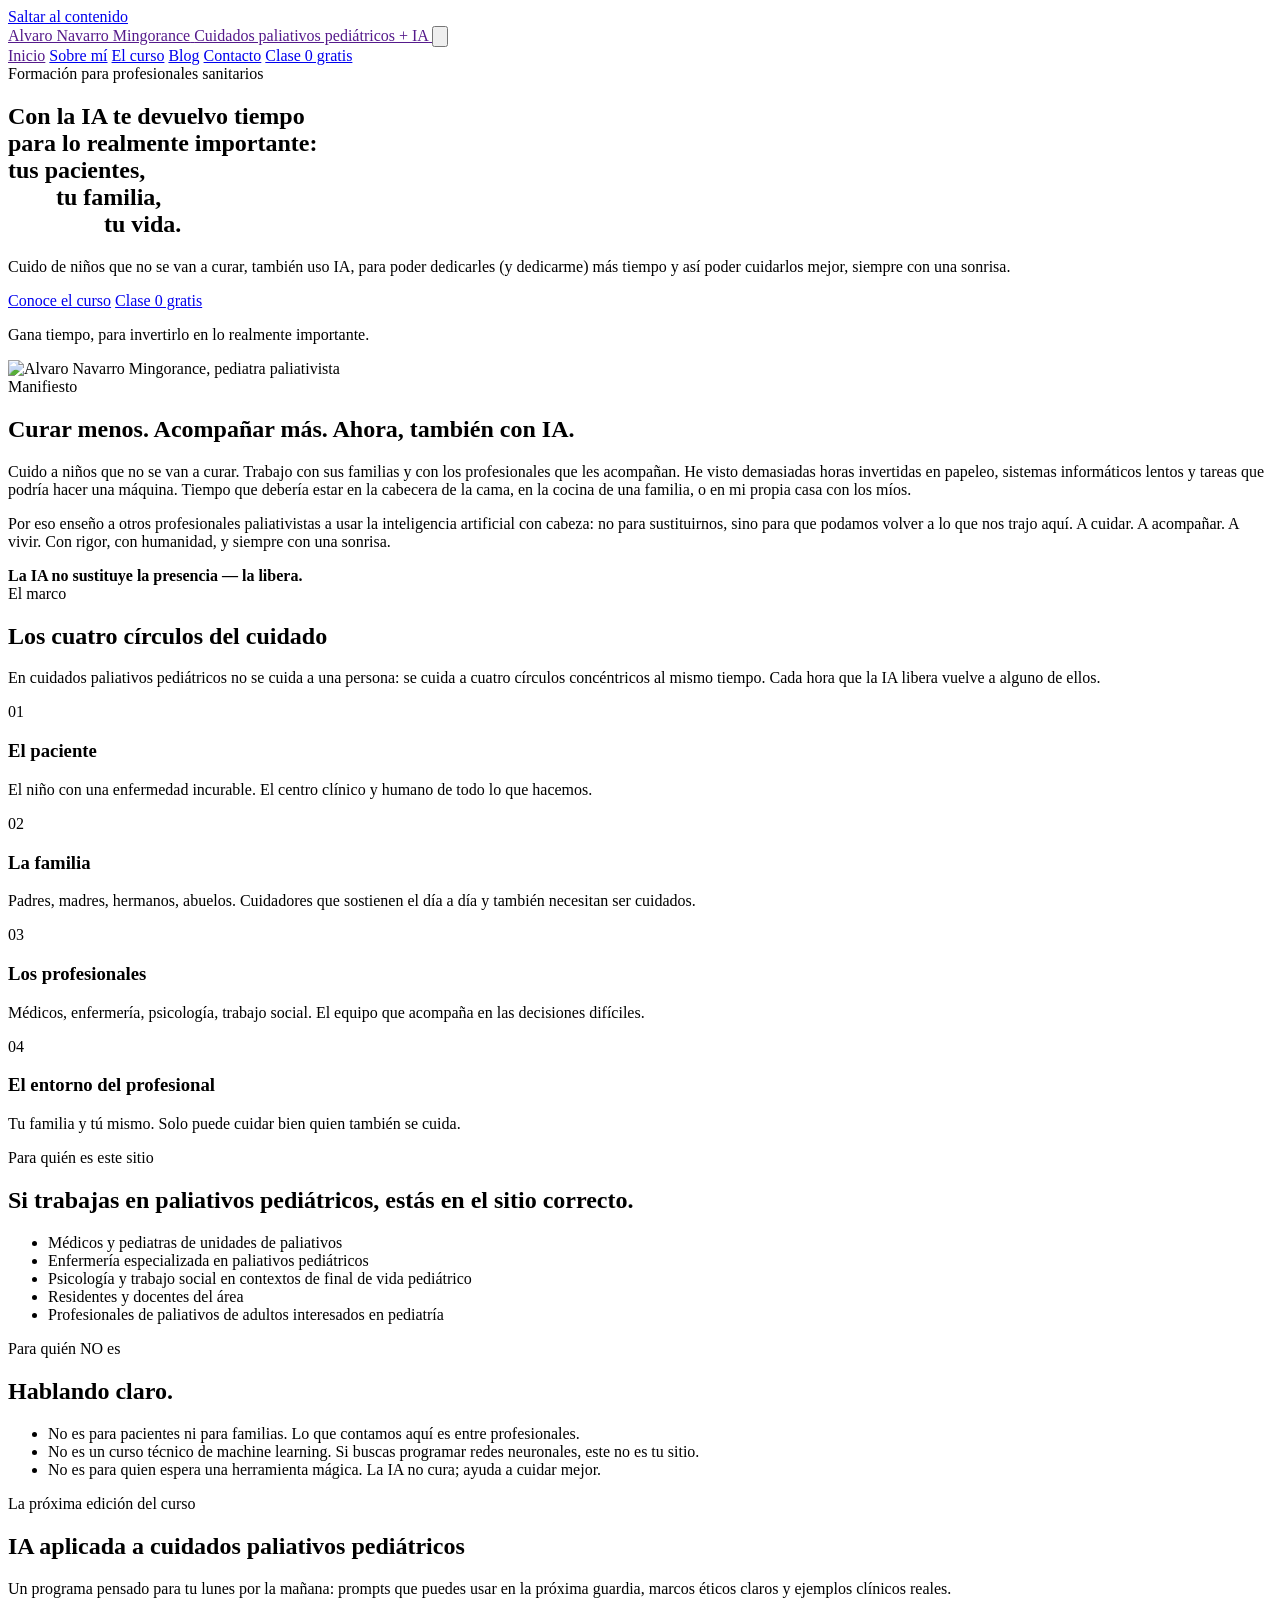
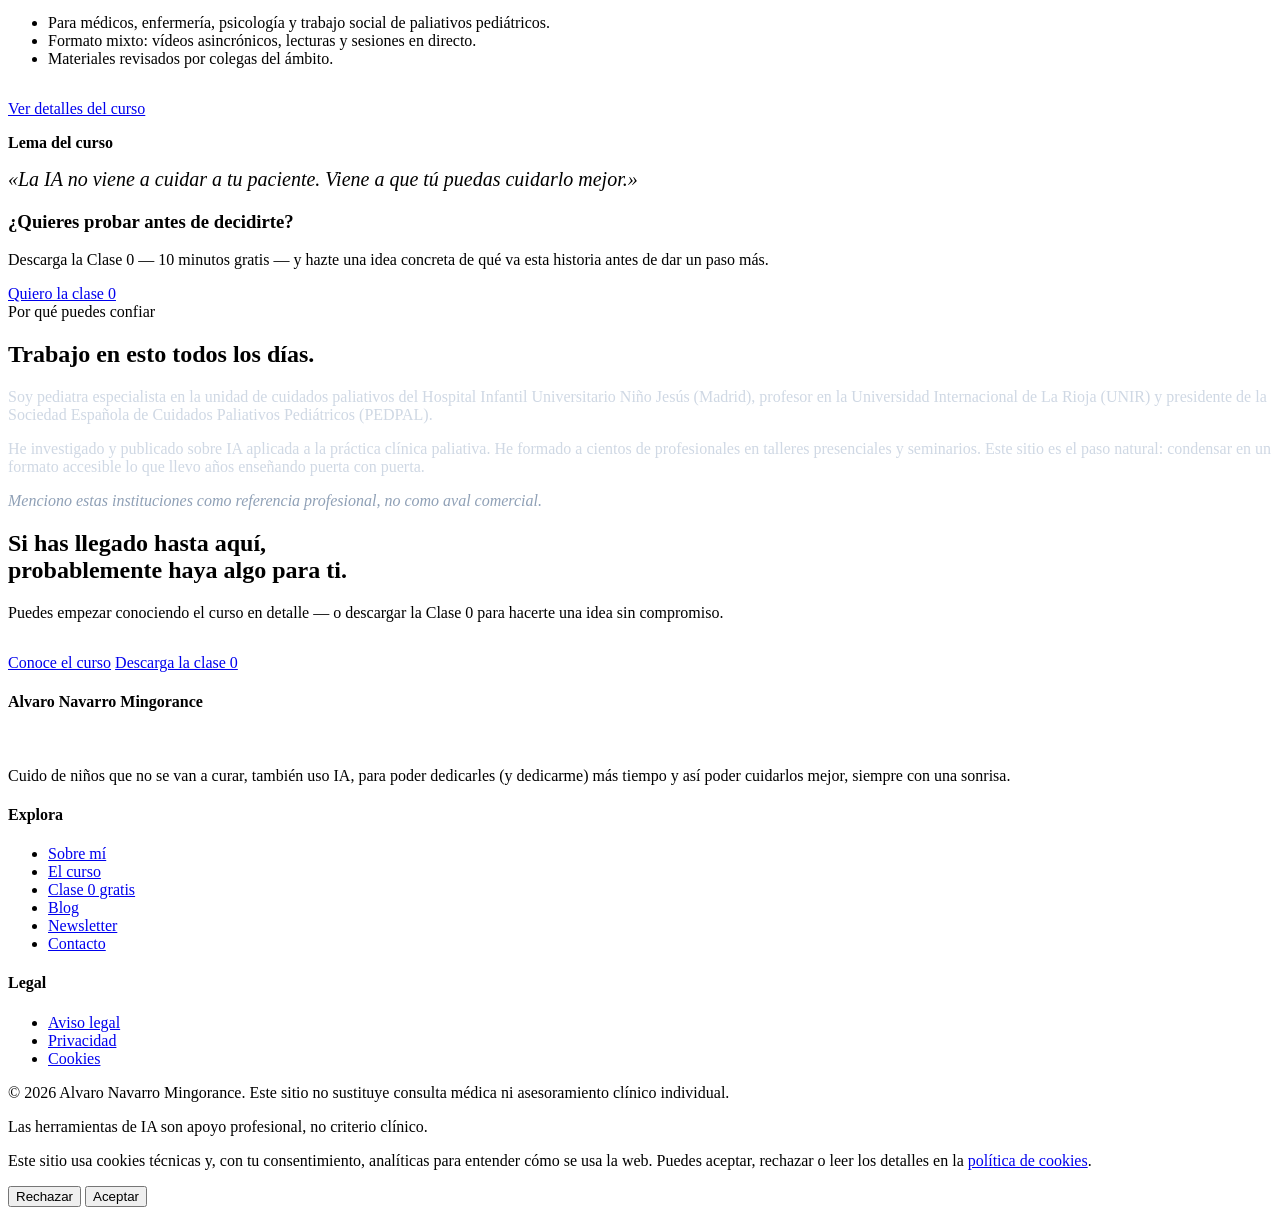
==== commit ac29610a: "update: hero h1 staircase layout" ====
--- a/index.html
+++ b/index.html
@@ -1,3 +1,4 @@
+<!-- v2.1 -->
 <!DOCTYPE html>
 <html lang="es">
 
@@ -79,8 +80,11 @@
         <div class="hero-grid">
           <div>
             <span class="eyebrow">Formación para profesionales sanitarios</span>
-            <h1>Te ayudo a que la IA te devuelva el <span class="accent">tiempo</span> para lo que de verdad importa:
-              tus pacientes, tu familia, tu vida.</h1>
+            <h1>Con la IA te devuelvo <span class="accent">tiempo</span><br>
+              para lo realmente importante:<br>
+              tus pacientes,<br>
+              <span style="padding-left:2em;">tu familia,</span><br>
+              <span style="padding-left:4em;">tu vida.</span></h1>
             <p class="hero-lede">Cuido de niños que no se van a curar, también uso IA, para poder dedicarles (y
               dedicarme) más tiempo y así poder cuidarlos mejor, siempre con una sonrisa.</p>
             <div class="hero-ctas">
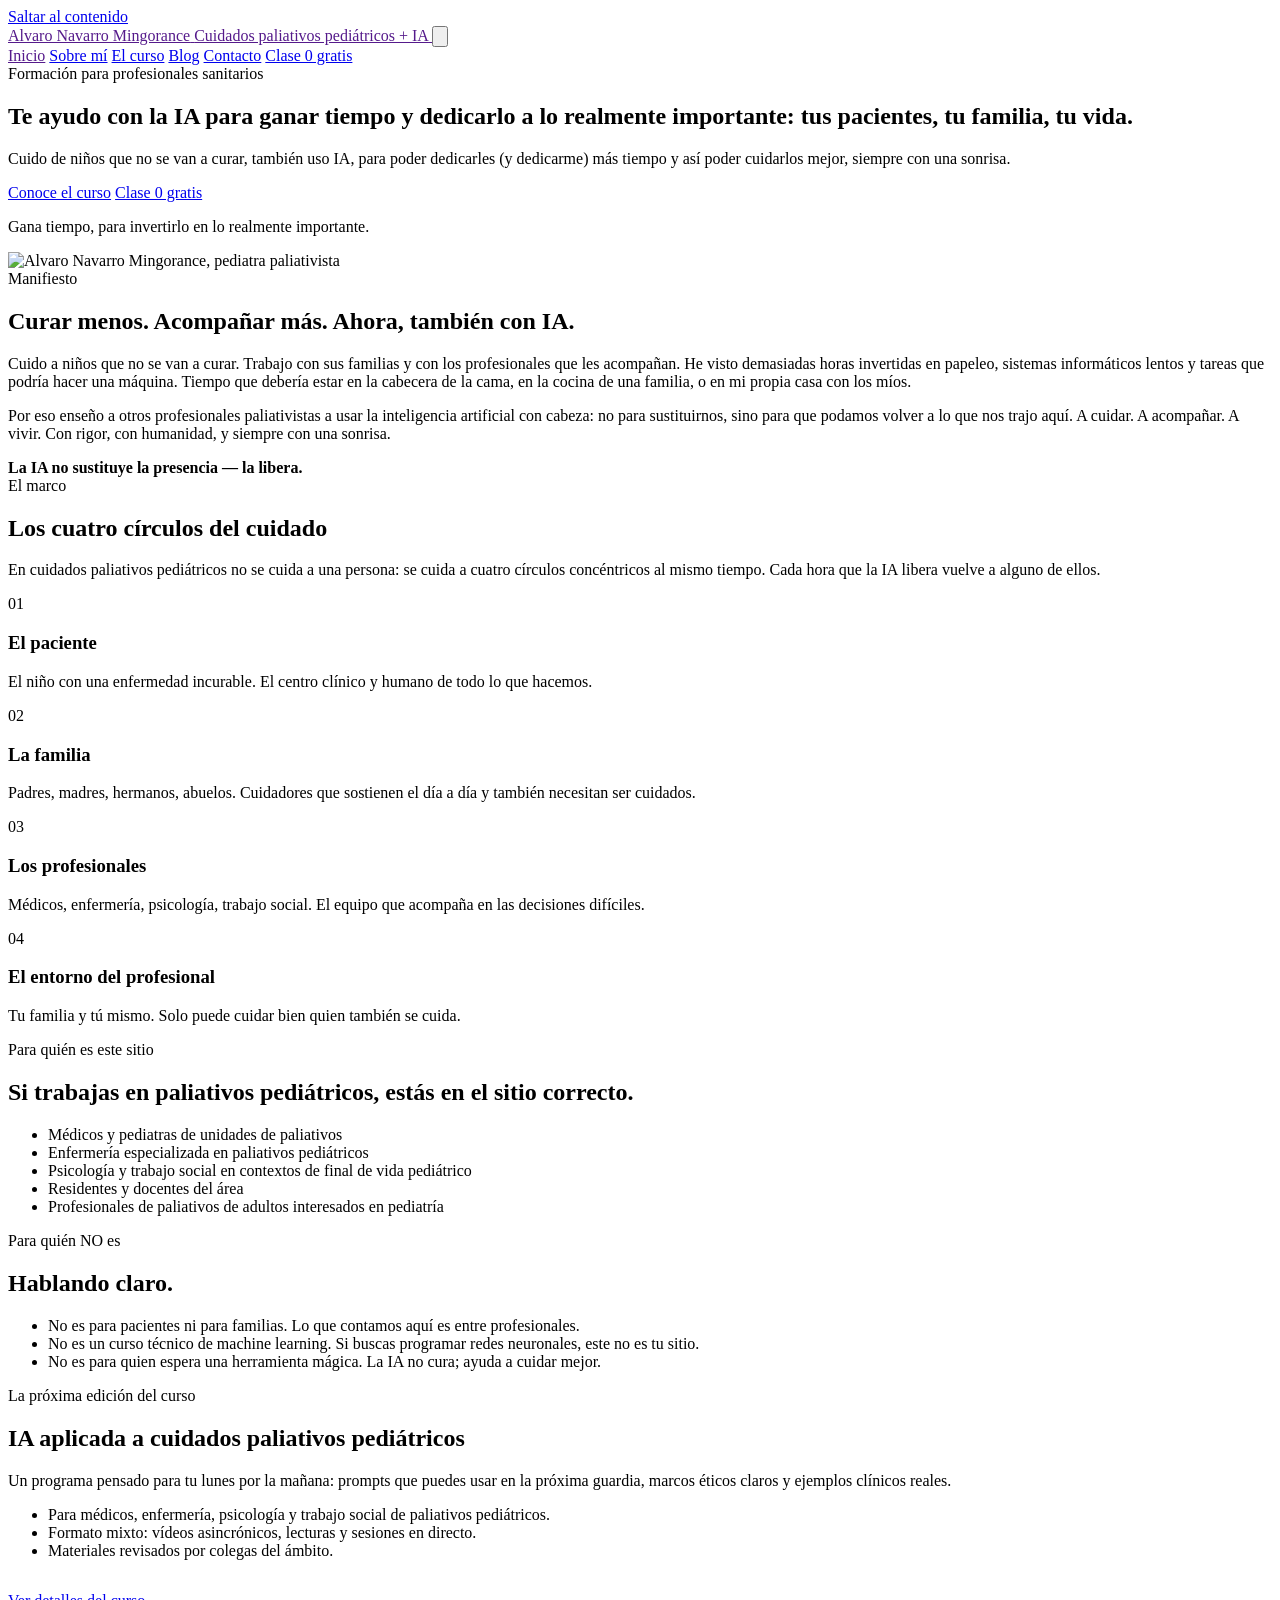
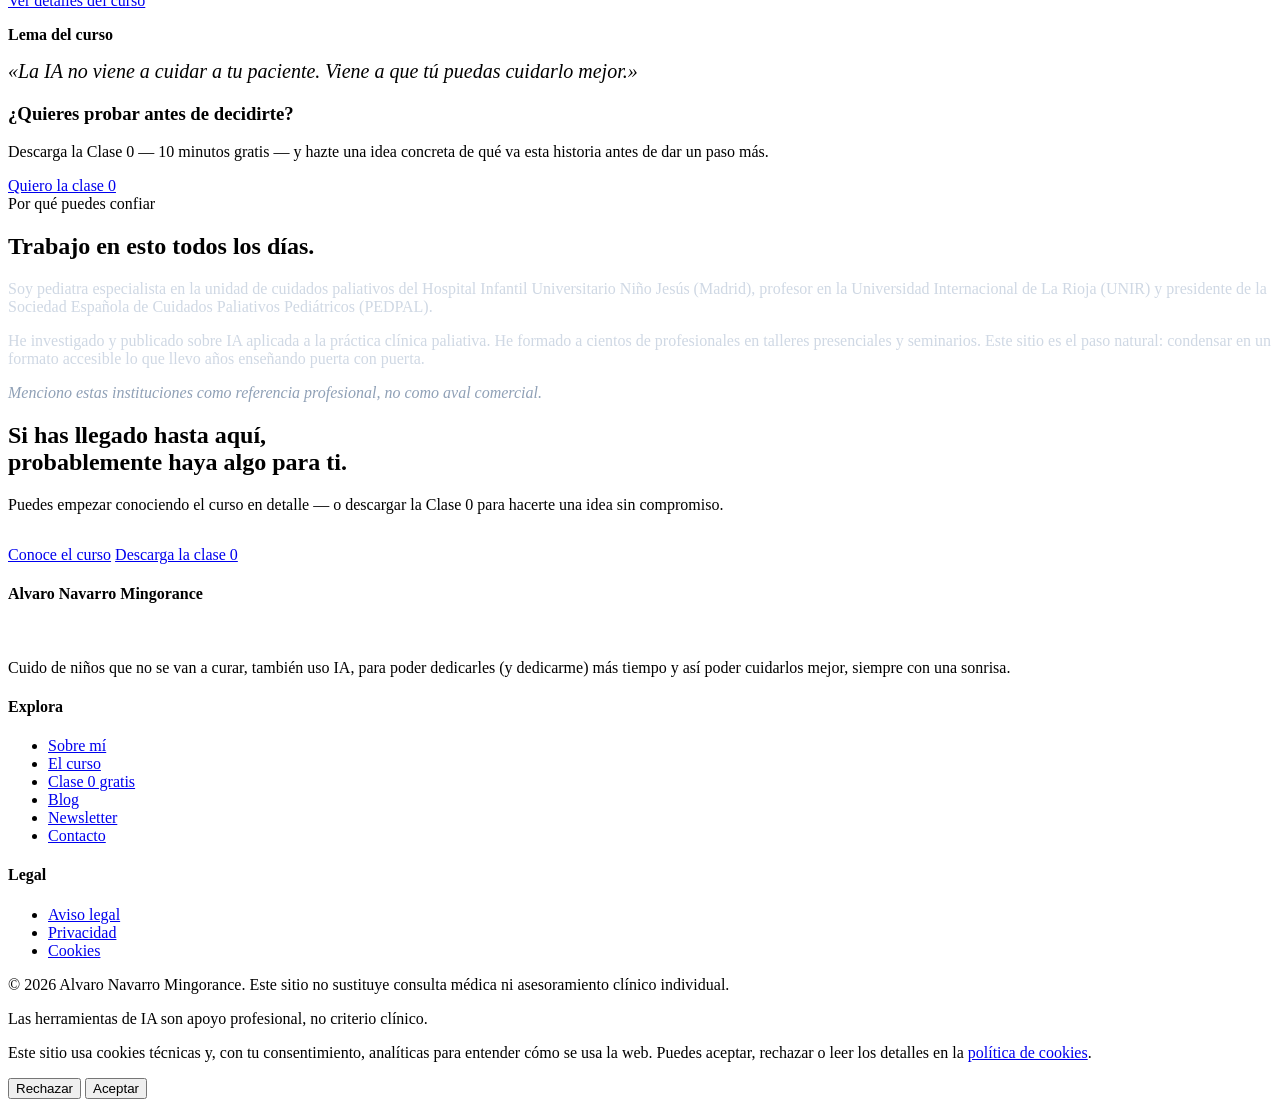
==== commit 0ec62c2f: "update: simplify hero h1 text" ====
--- a/index.html
+++ b/index.html
@@ -80,11 +80,7 @@
         <div class="hero-grid">
           <div>
             <span class="eyebrow">Formación para profesionales sanitarios</span>
-            <h1>Con la IA te devuelvo <span class="accent">tiempo</span><br>
-              para lo realmente importante:<br>
-              tus pacientes,<br>
-              <span style="padding-left:2em;">tu familia,</span><br>
-              <span style="padding-left:4em;">tu vida.</span></h1>
+            <h1>Te ayudo con la IA para ganar <span class="accent">tiempo</span> y dedicarlo a lo realmente importante: tus pacientes, tu familia, tu vida.</h1>
             <p class="hero-lede">Cuido de niños que no se van a curar, también uso IA, para poder dedicarles (y
               dedicarme) más tiempo y así poder cuidarlos mejor, siempre con una sonrisa.</p>
             <div class="hero-ctas">
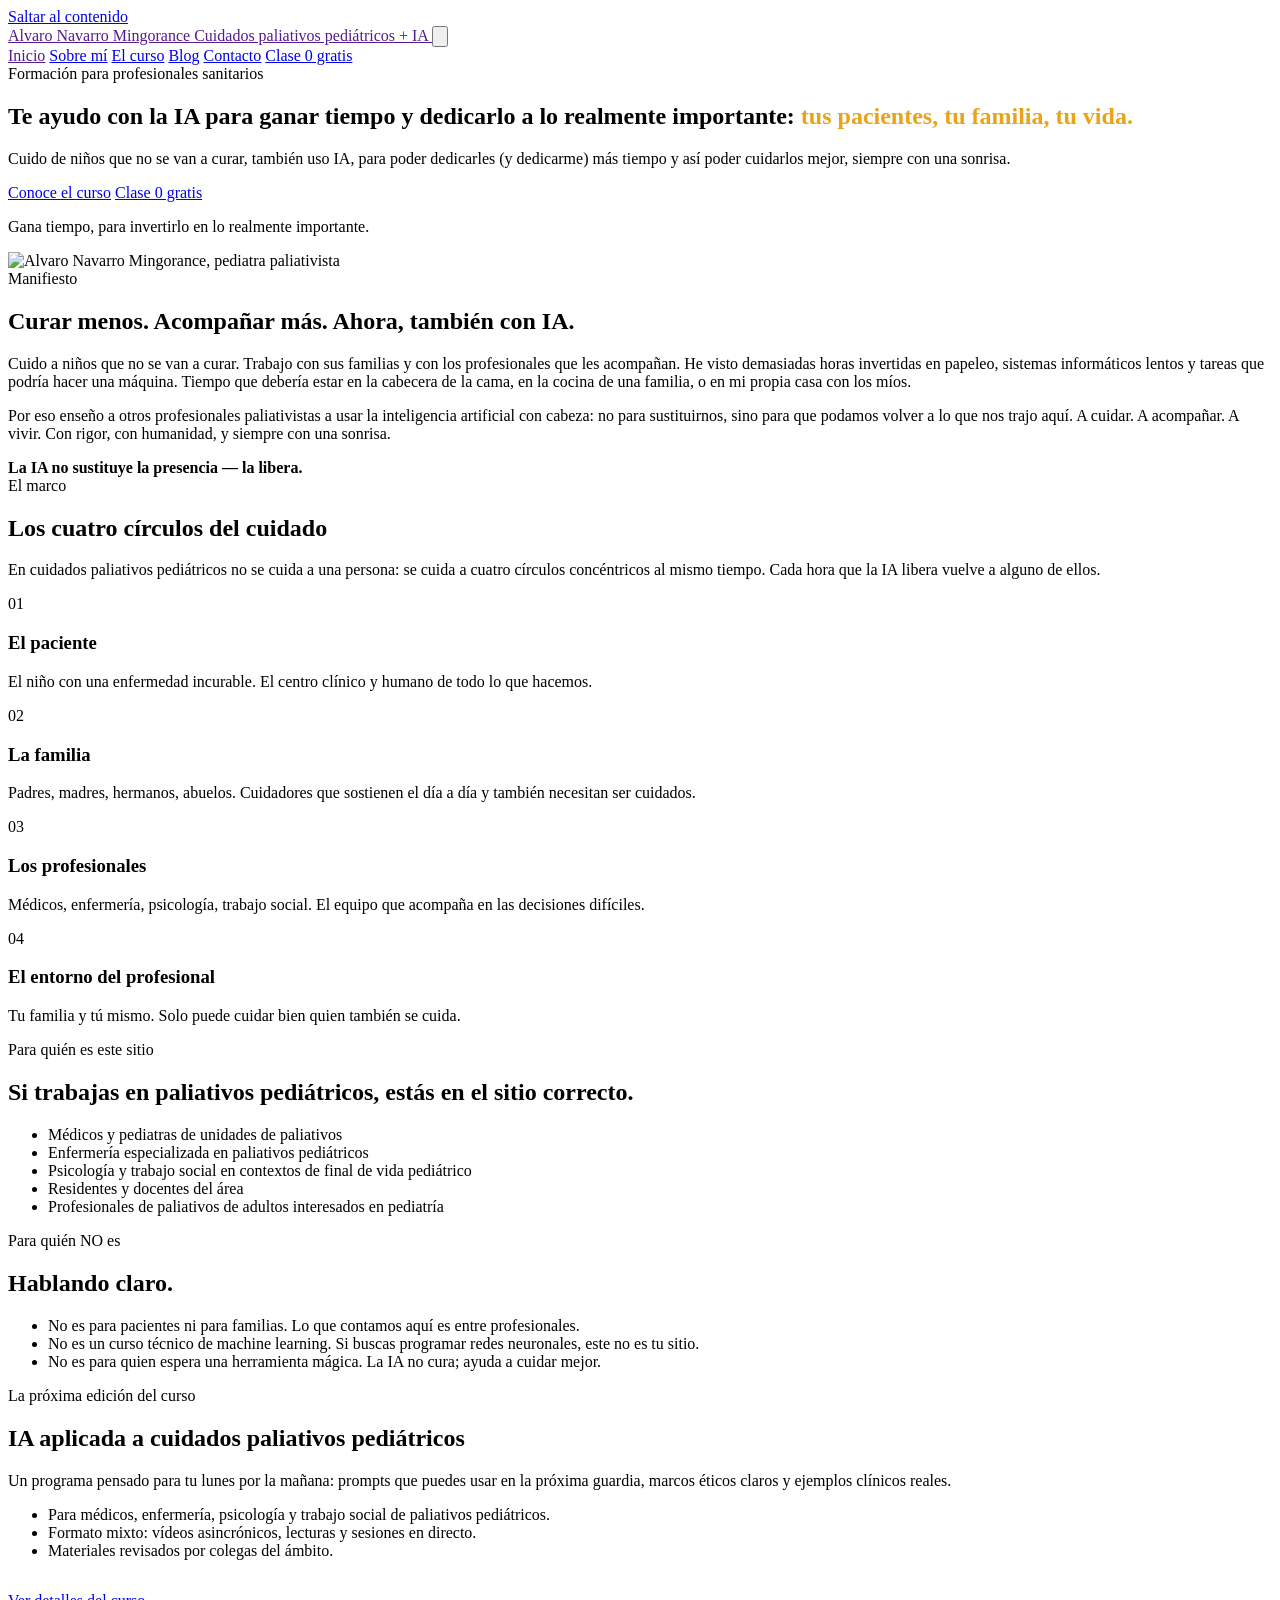
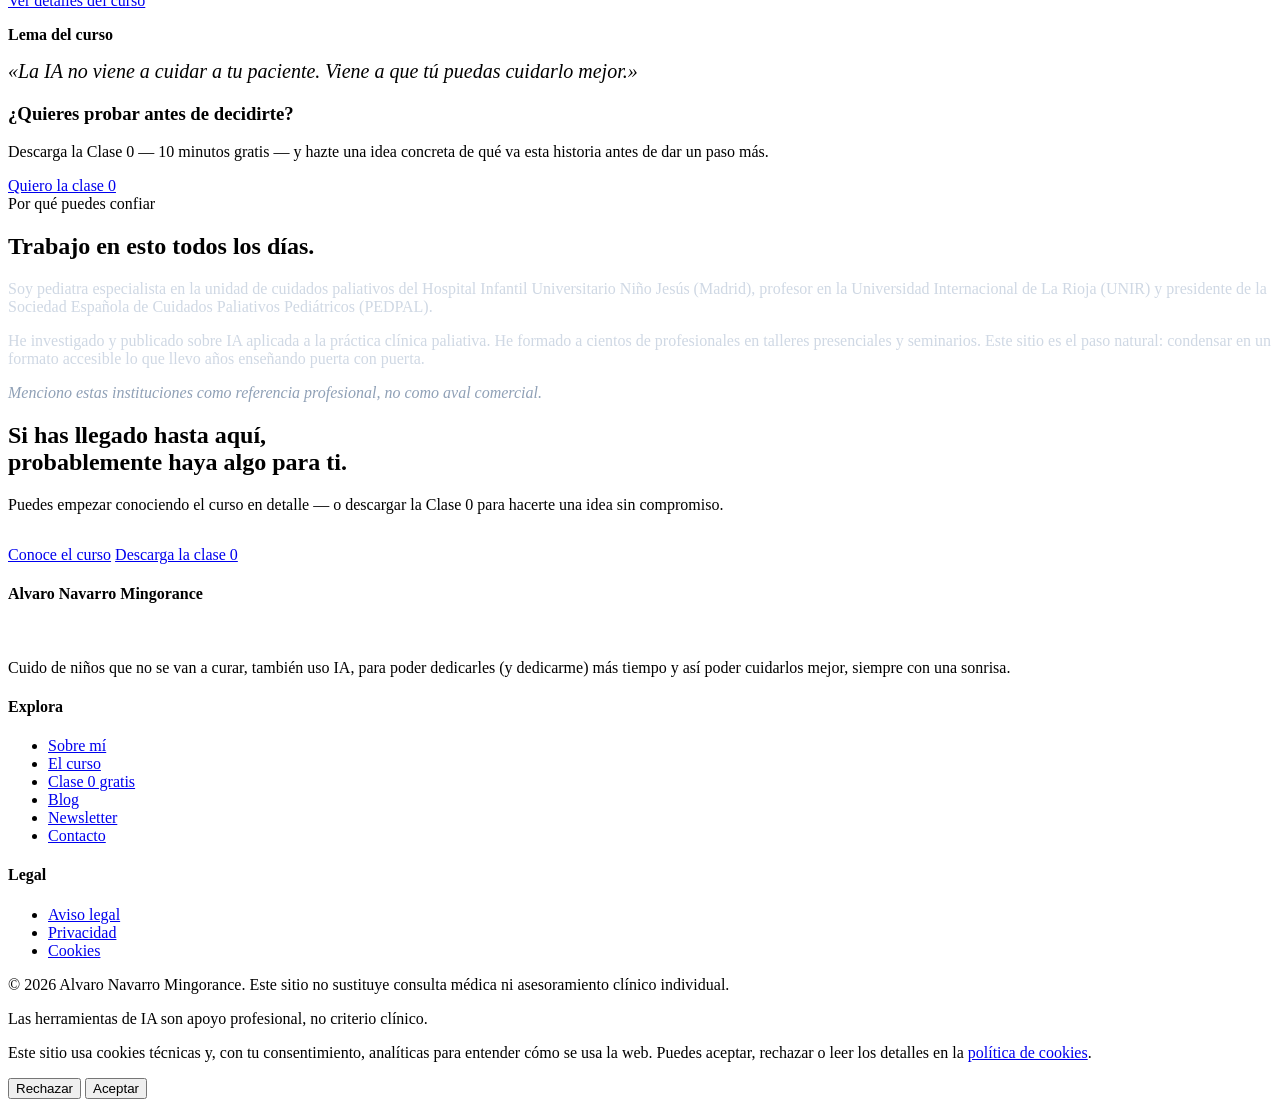
==== commit e82f8455: "style: highlight key phrase in gold #E8A317" ====
--- a/index.html
+++ b/index.html
@@ -80,7 +80,7 @@
         <div class="hero-grid">
           <div>
             <span class="eyebrow">Formación para profesionales sanitarios</span>
-            <h1>Te ayudo con la IA para ganar <span class="accent">tiempo</span> y dedicarlo a lo realmente importante: tus pacientes, tu familia, tu vida.</h1>
+            <h1>Te ayudo con la IA para ganar <span class="accent">tiempo</span> y dedicarlo a lo realmente importante: <span style="color:#E8A317;">tus pacientes, tu familia, tu vida.</span></h1>
             <p class="hero-lede">Cuido de niños que no se van a curar, también uso IA, para poder dedicarles (y
               dedicarme) más tiempo y así poder cuidarlos mejor, siempre con una sonrisa.</p>
             <div class="hero-ctas">
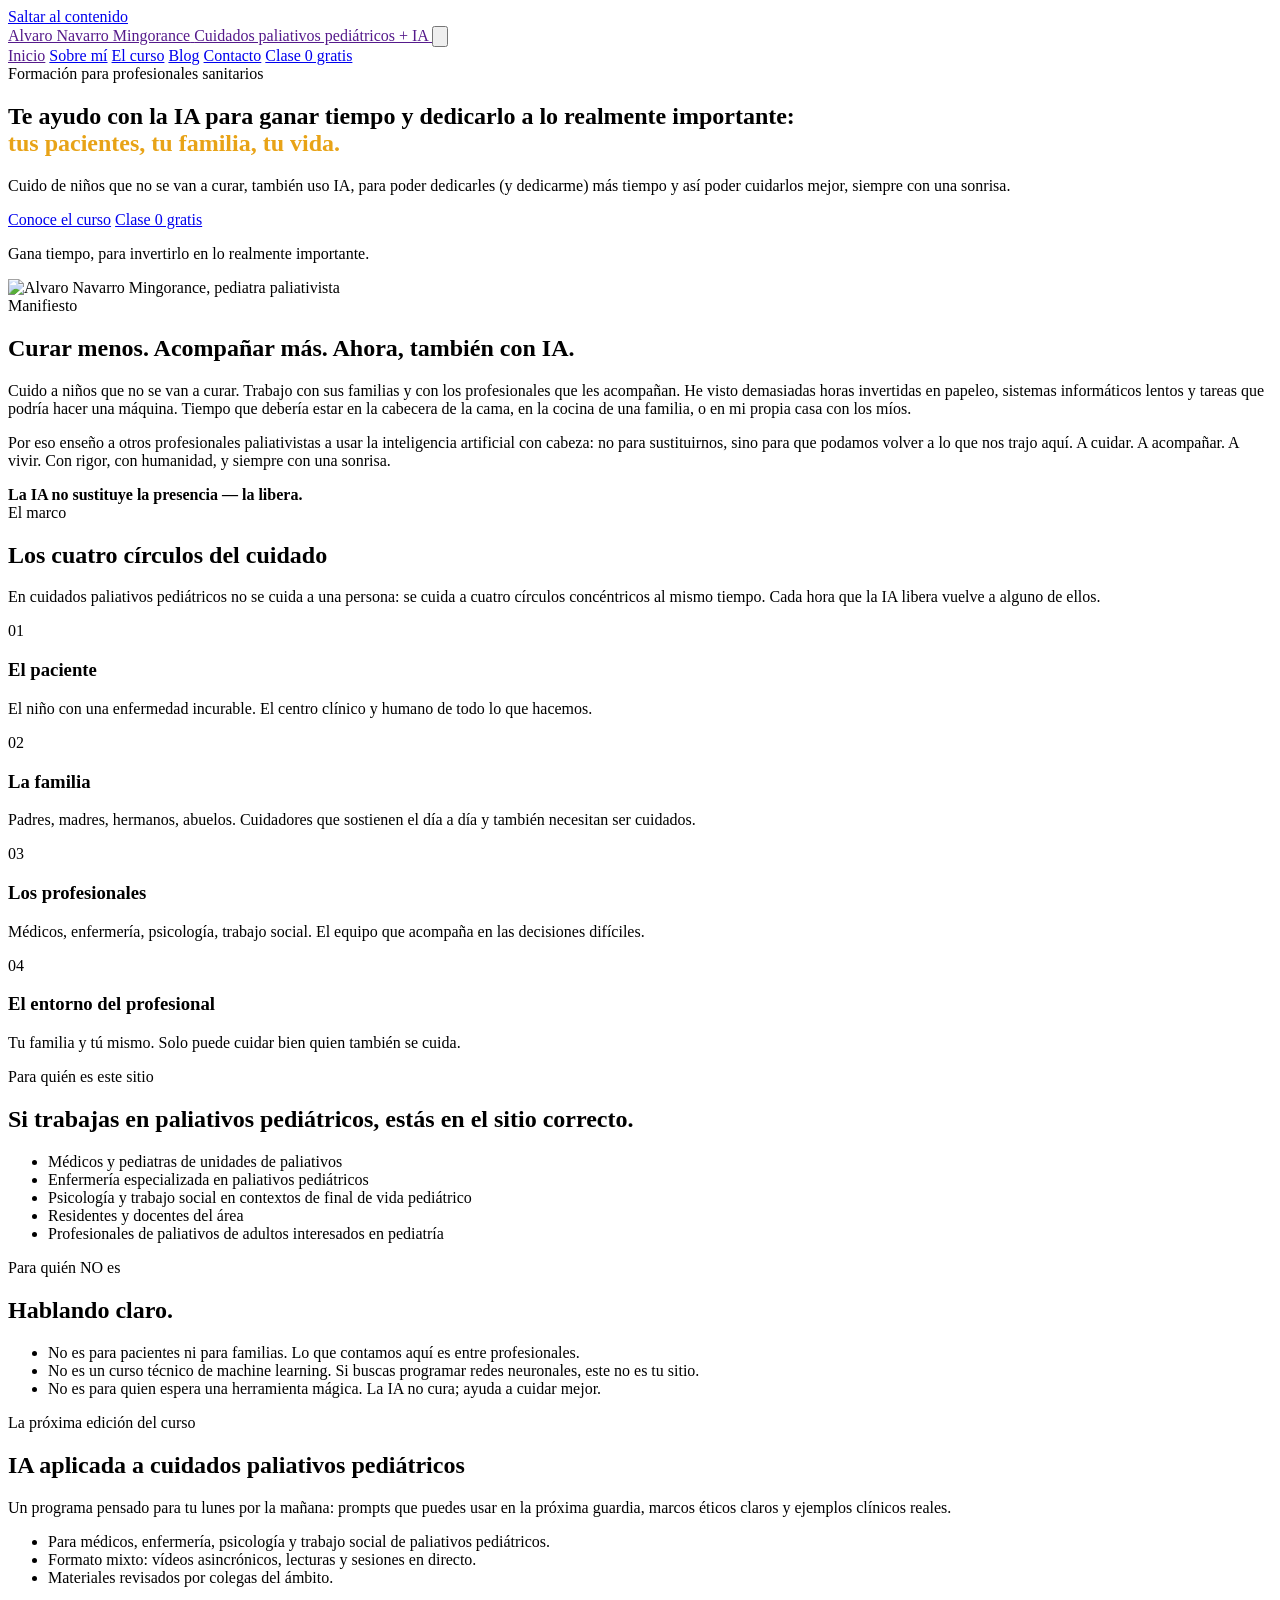
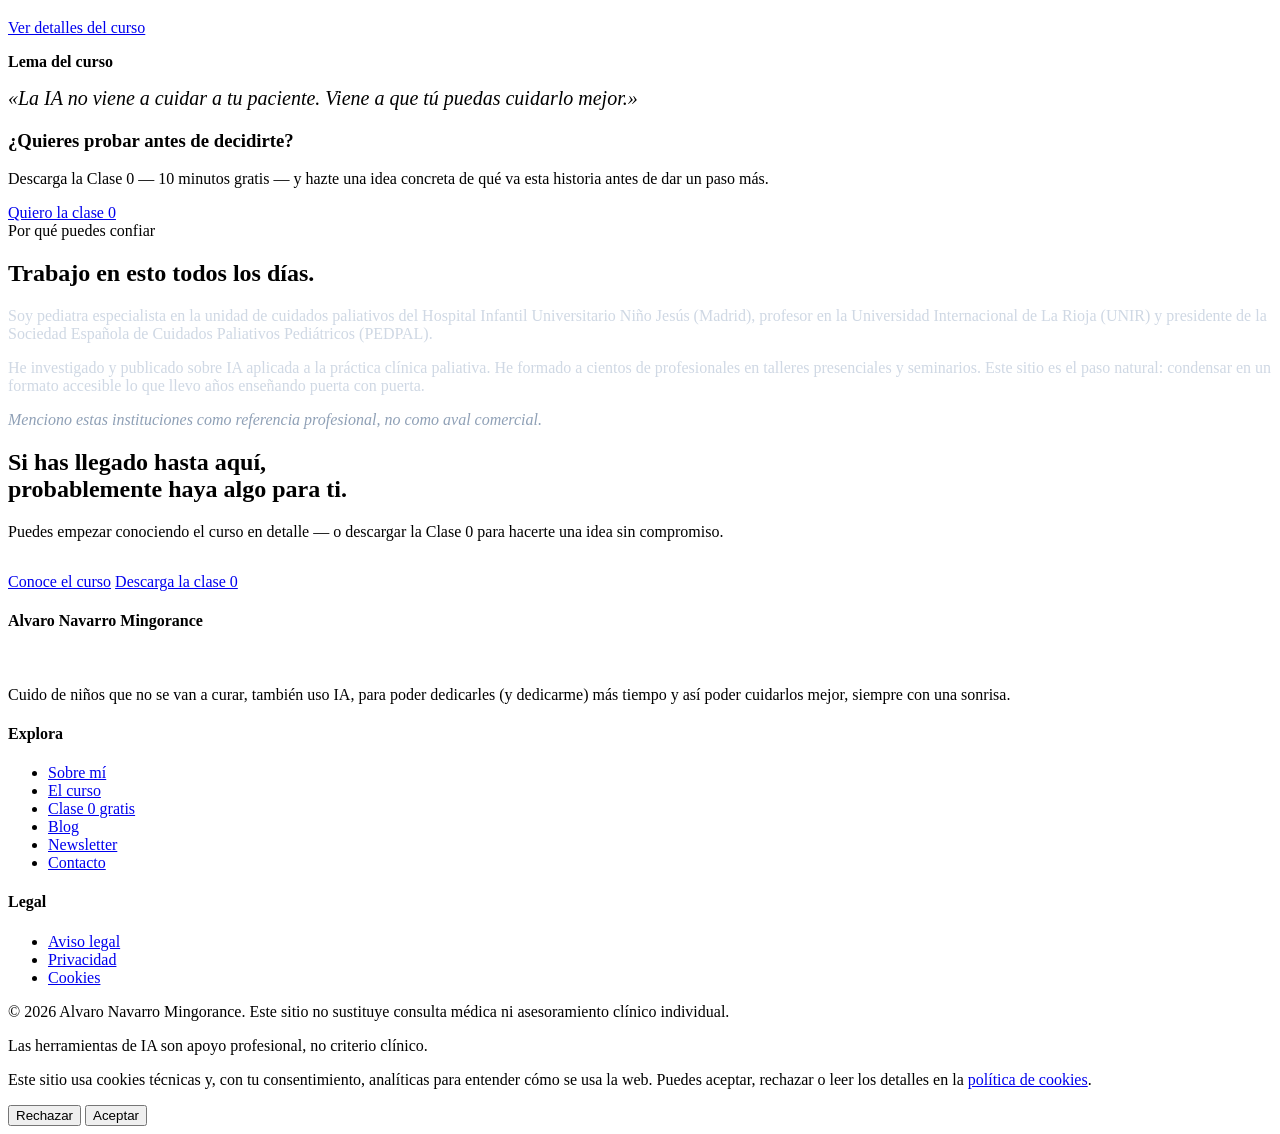
==== commit 1cfa393b: "style: line break before golden phrase" ====
--- a/index.html
+++ b/index.html
@@ -80,7 +80,7 @@
         <div class="hero-grid">
           <div>
             <span class="eyebrow">Formación para profesionales sanitarios</span>
-            <h1>Te ayudo con la IA para ganar <span class="accent">tiempo</span> y dedicarlo a lo realmente importante: <span style="color:#E8A317;">tus pacientes, tu familia, tu vida.</span></h1>
+            <h1>Te ayudo con la IA para ganar <span class="accent">tiempo</span> y dedicarlo a lo realmente importante:<br><span style="color:#E8A317;">tus pacientes, tu familia, tu vida.</span></h1>
             <p class="hero-lede">Cuido de niños que no se van a curar, también uso IA, para poder dedicarles (y
               dedicarme) más tiempo y así poder cuidarlos mejor, siempre con una sonrisa.</p>
             <div class="hero-ctas">
